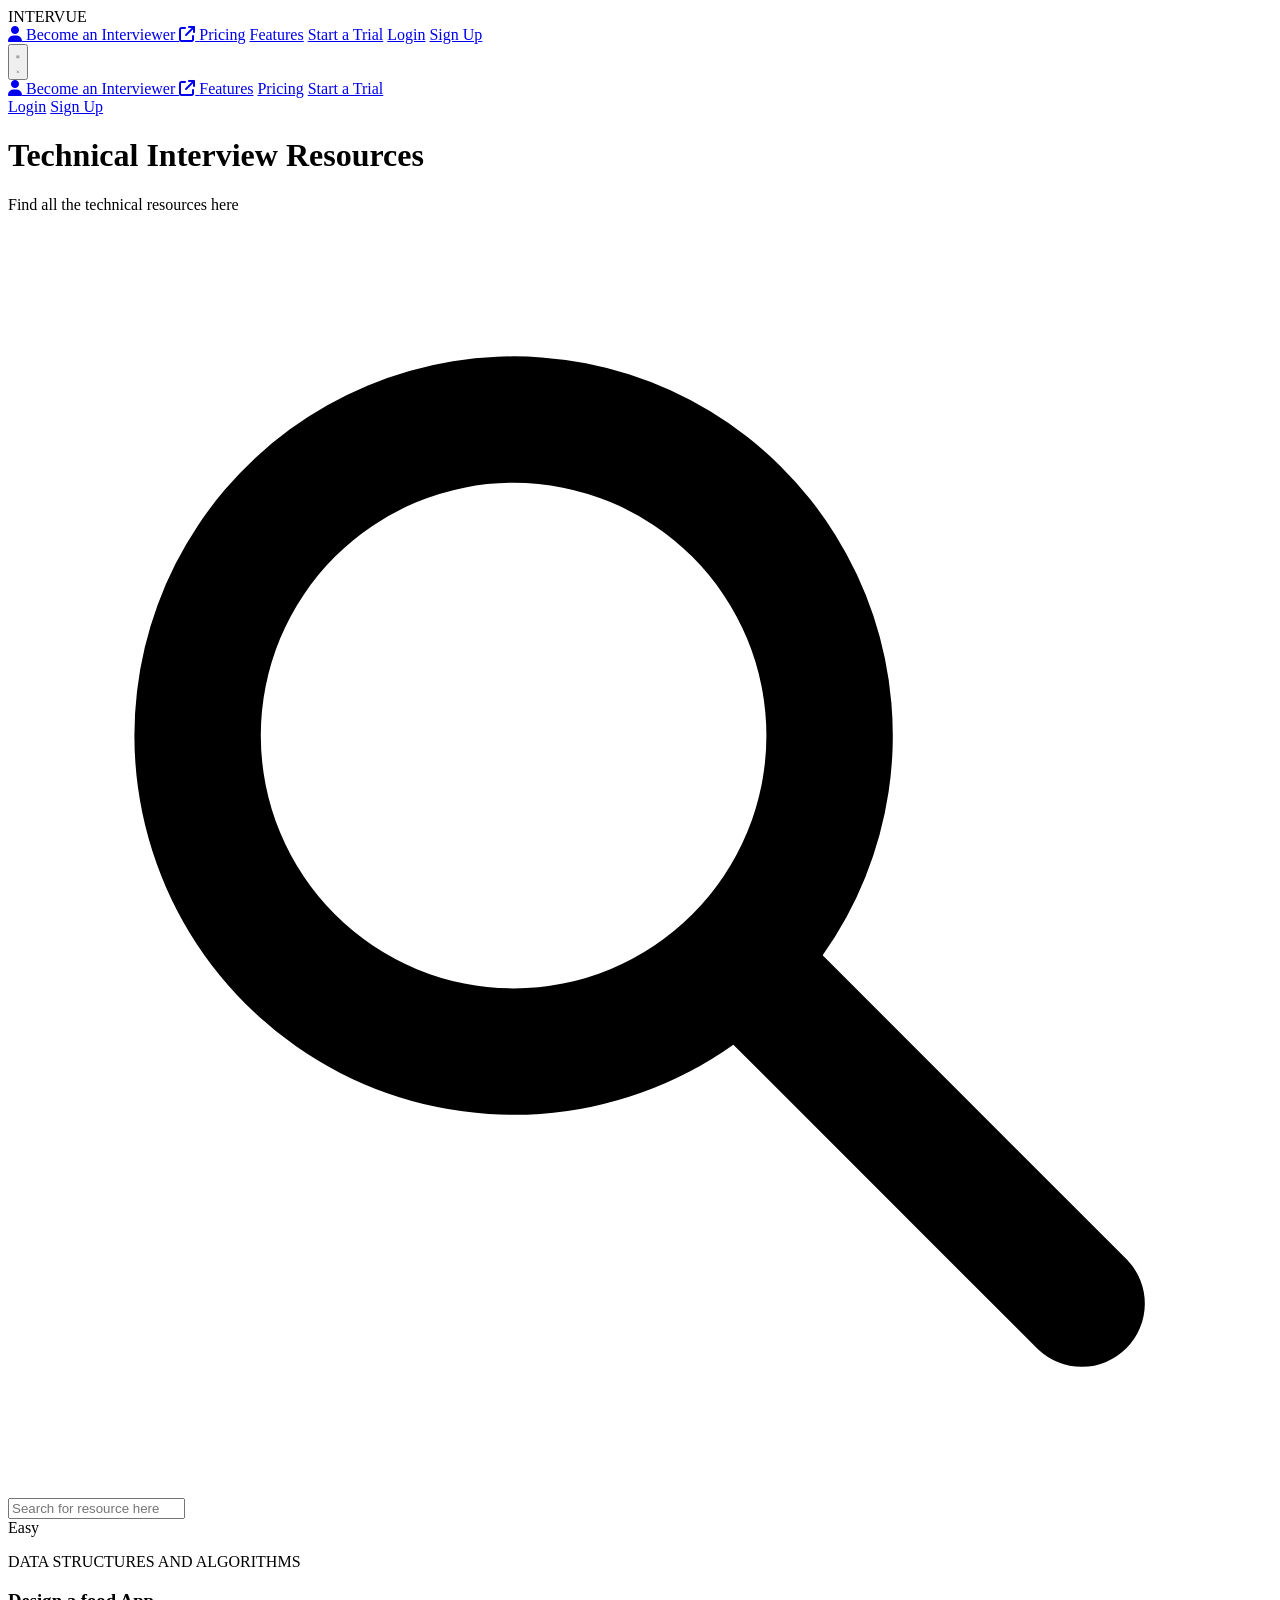
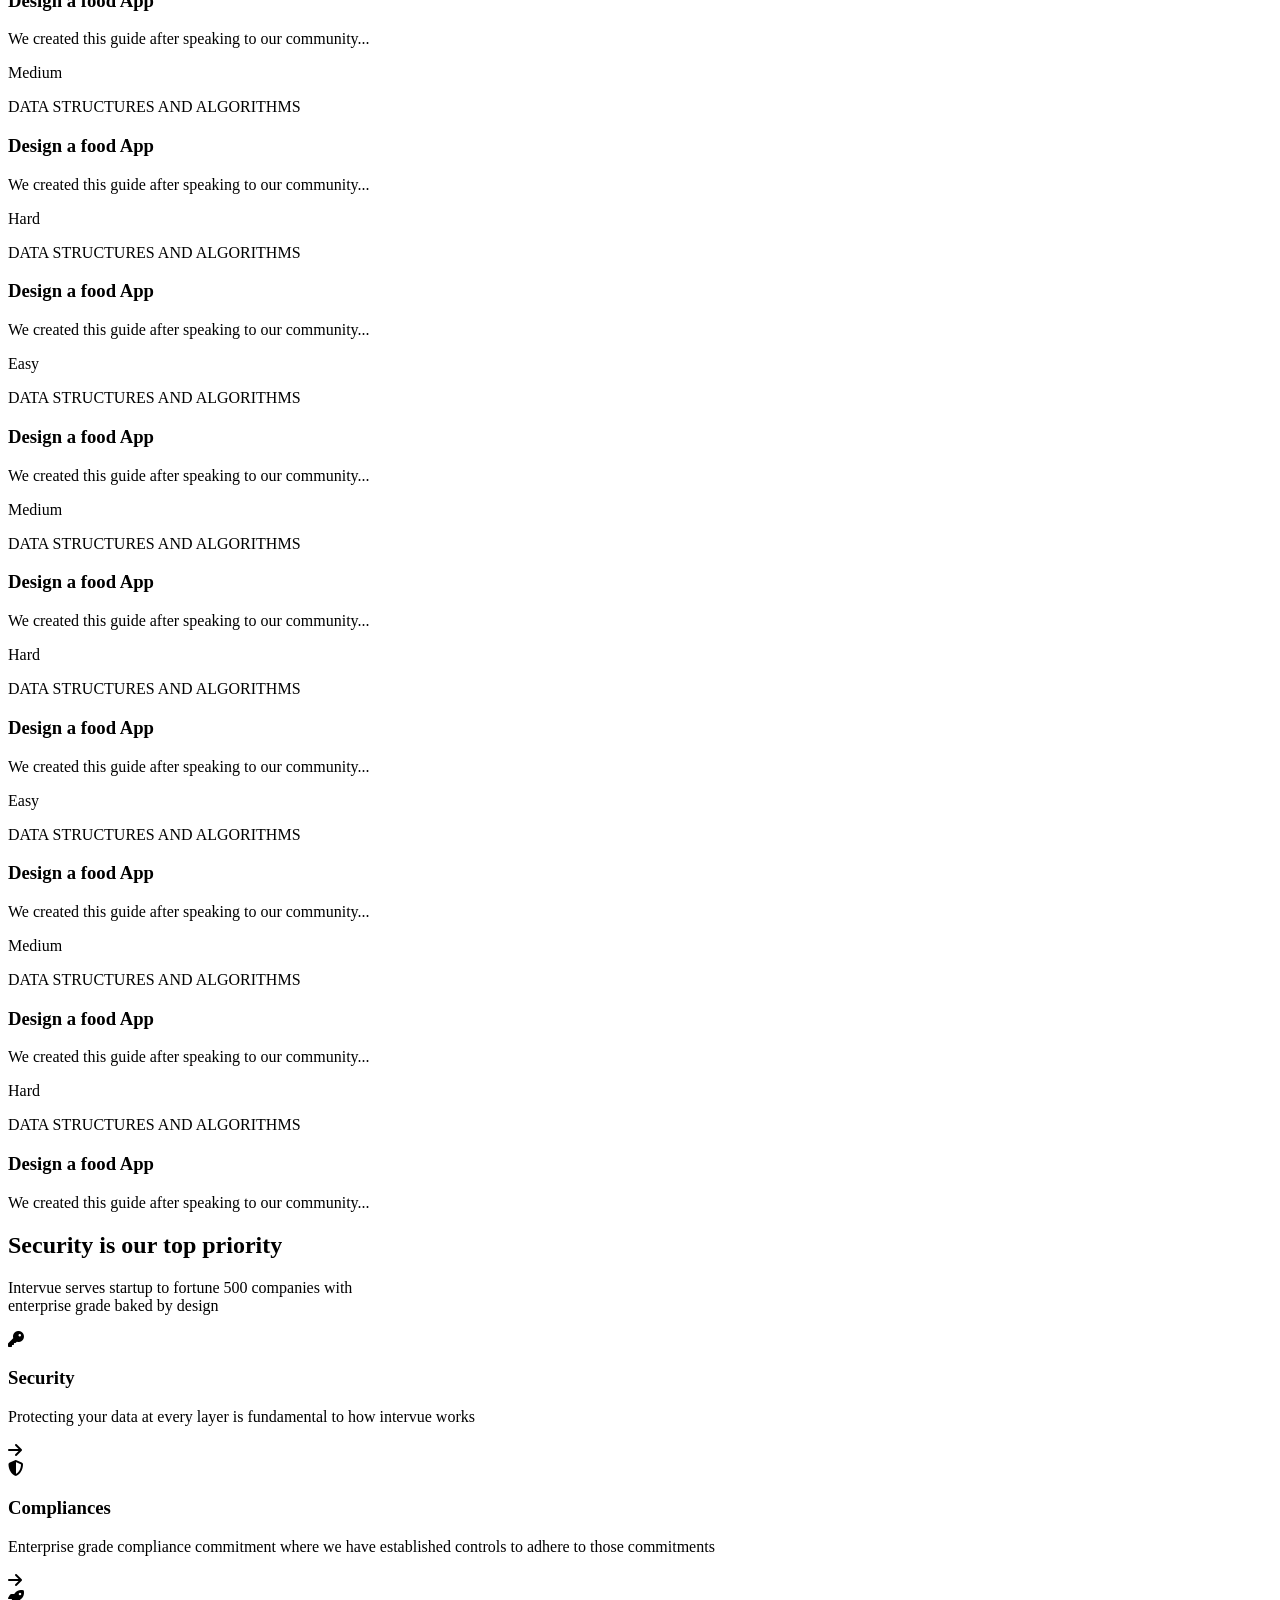
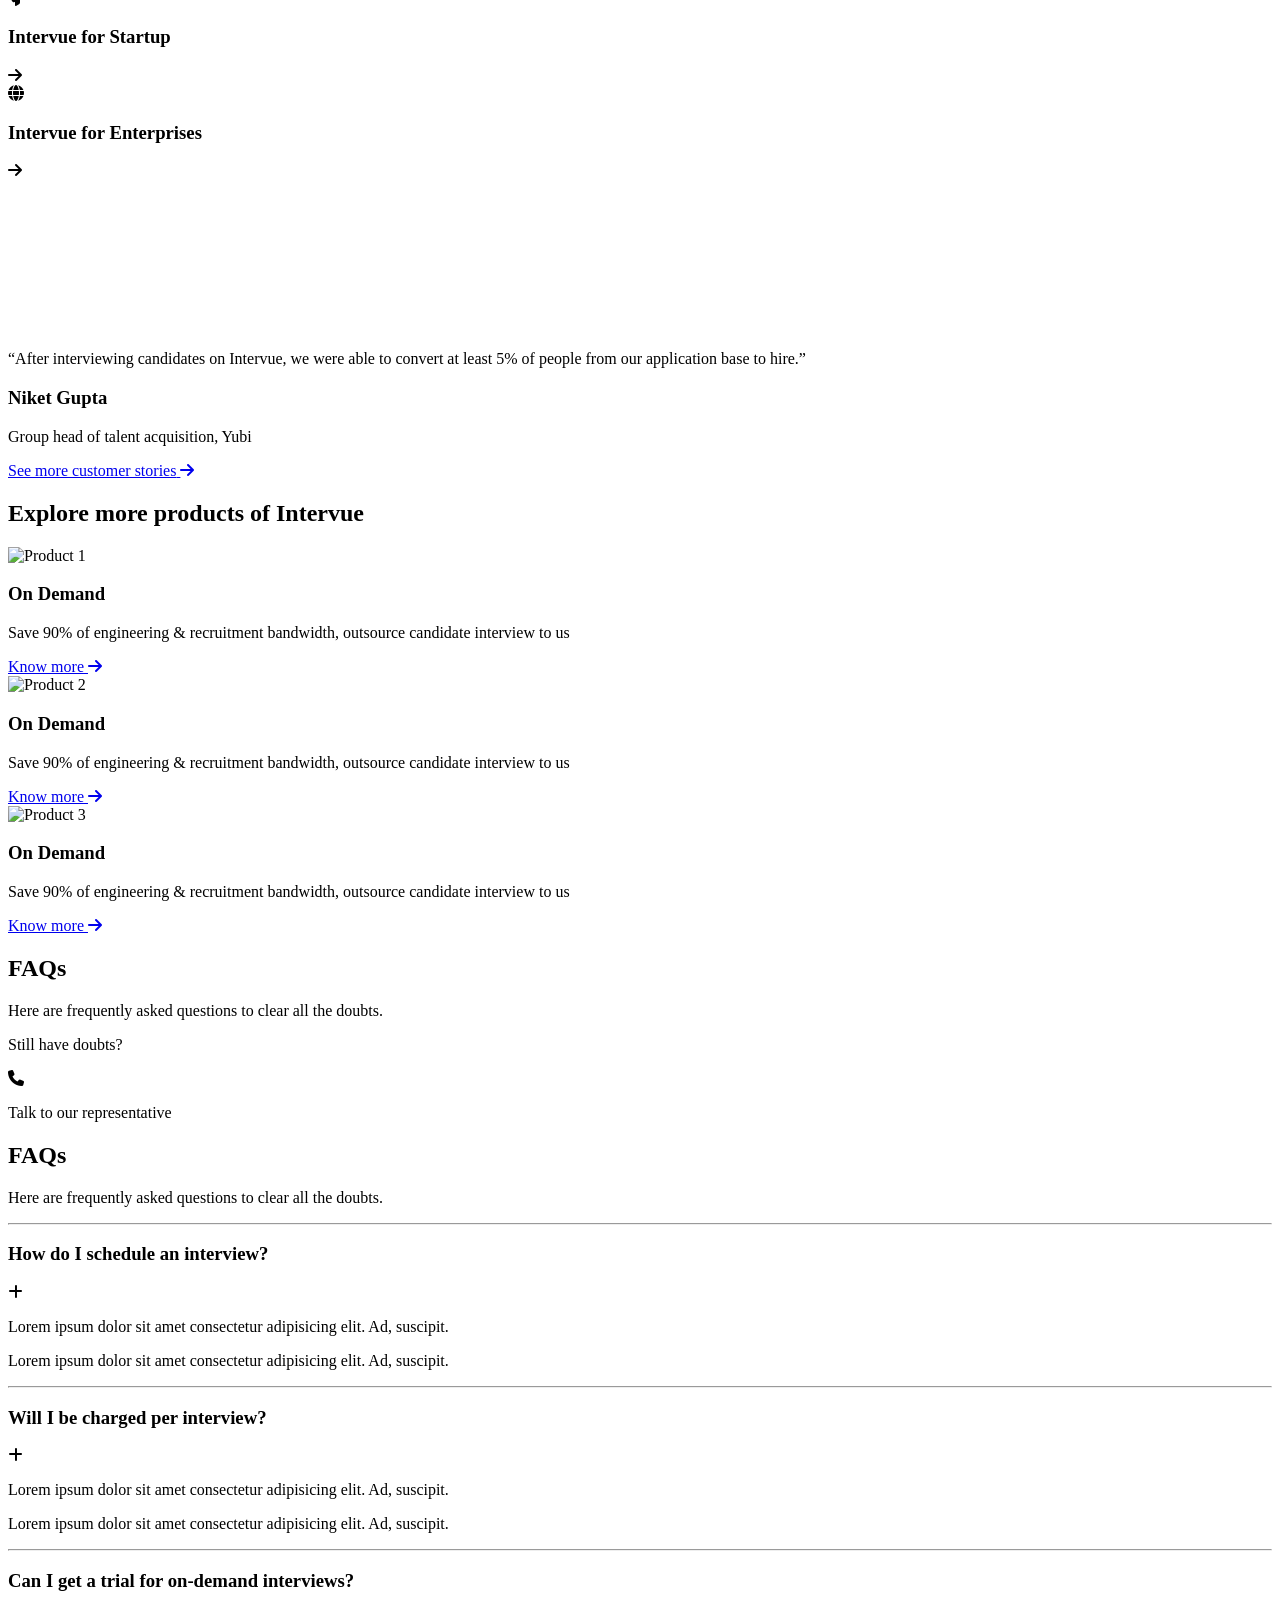
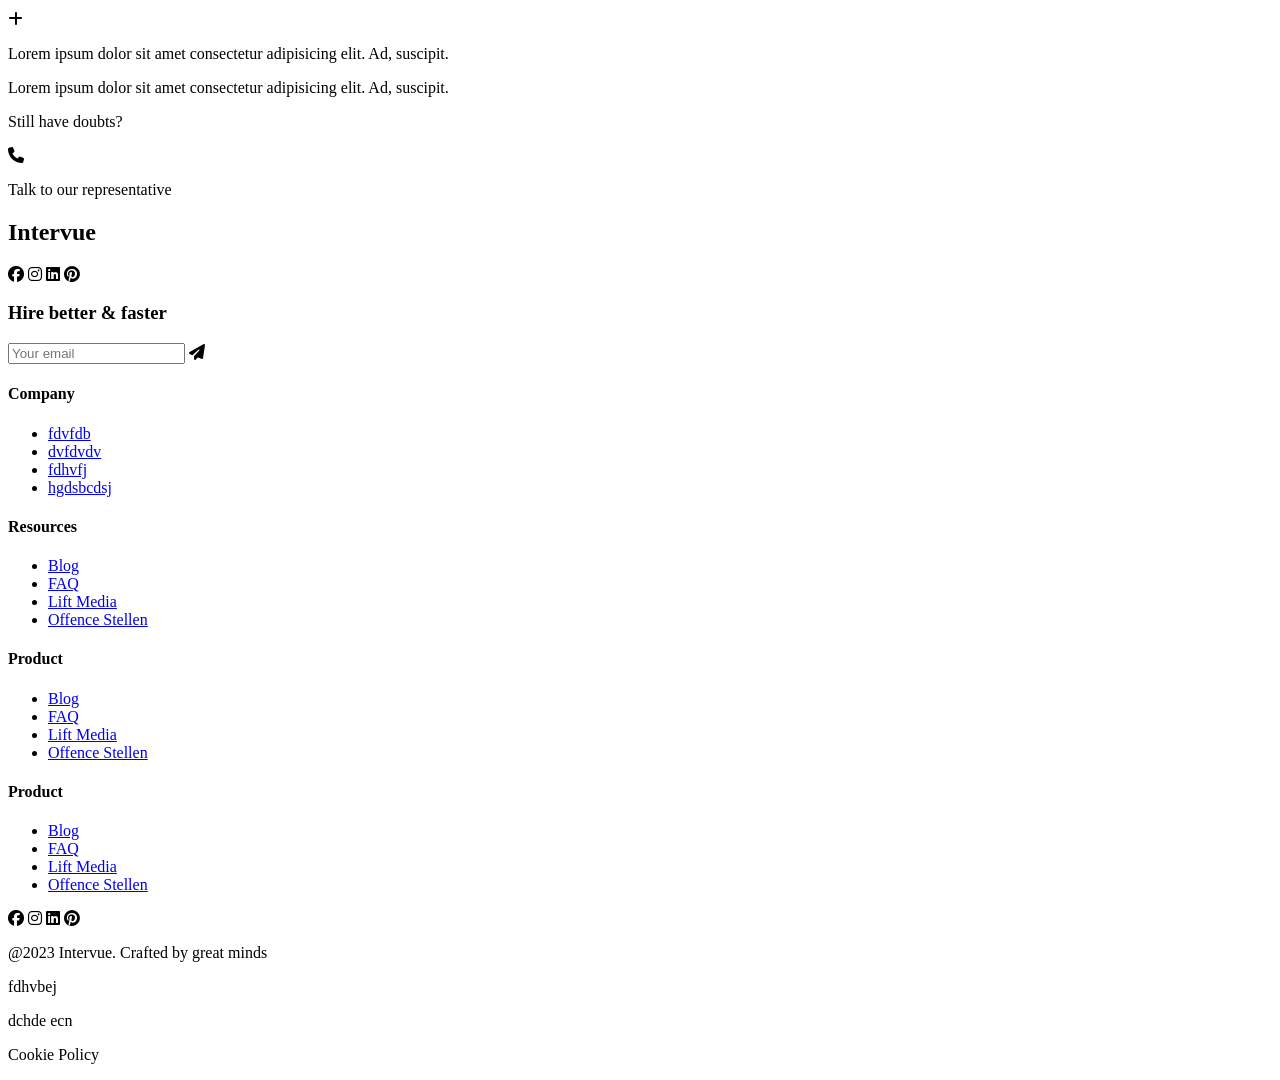
==== index.html @ f88f5901 "file name changed" ====
<!DOCTYPE html>
<html lang="en">
<head>
    <meta charset="UTF-8">
    <meta name="viewport" content="width=device-width, initial-scale=1.0">
    <title>Intervue</title>
    <!--Tailwind css configuration-->
    <link href="https://fonts.googleapis.com/css2?family=Sora:wght@300;400;500;600;700&display=swap" rel="stylesheet">
    <script src="https://cdn.tailwindcss.com"></script> 
    <script>
        tailwind.config = {
            theme: {
                extend: {
                    fontFamily: {
                        sora: ['Sora', 'sans-serif'],
                    },
                    colors: {
                        'badge-blue': '#3b82f6',
                        'badge-orange': '#f97316',
                        'badge-green': '#10b981',
                    },
                }
            }
        }
    </script>

    <!-- Font Awesome icons -->
    <link rel="stylesheet" href="https://cdnjs.cloudflare.com/ajax/libs/font-awesome/6.4.0/css/all.min.css">

    <!--External css-->
    <link rel="stylesheet" href="landingPage.css">

</head>
<body class="font-sora">
    <!--            Navbar                        -->
    <nav class="bg-white shadow-md">
        <div class="max-w-7xl mx-auto px-4 sm:px-6 lg:px-8">
            <div class="flex justify-between h-16">
                
                <div class="flex items-center">
                    <!-- Logo -->
                    <div class="flex-shrink-0 flex items-center font-medium">
                        INTERVUE
                    </div>
                    
                </div>
                
                <!-- buttons - Desktop -->
                <div class="hidden md:flex items-center space-x-4">
                        <a href="#" class="text-gray-900 inline-flex items-center px-1 pt-1 text-sm font-medium">
                            <i class="fas fa-user mr-2"></i> Become an Interviewer 
                            <i class="fas fa-arrow-up-right-from-square ml-2 text-xs"></i>
                        </a>
                        <a href="#" class="text-gray-500 hover:text-gray-900 px-1 pt-1 text-sm font-medium">Pricing</a>
                        <a href="#" class="text-gray-500 hover:text-gray-900 px-1 pt-1 text-sm font-medium">Features</a>
                        <a href="#" class="text-gray-500 hover:text-gray-900 px-1 pt-1 text-sm font-medium">Start a Trial</a>

                    <a href="#" class="btn-login border border-black text-black px-4 py-2  text-sm font-medium transition duration-300">Login</a>
                    <a href="#" class="btn-signup border border-black text-black px-4 py-2  text-sm font-medium transition duration-300">Sign Up</a>
                </div>
                
                <!-- Mobile menu button -->
                <div class="md:hidden flex items-center">
                    <button type="button" class="inline-flex items-center justify-center p-2 rounded-md text-gray-400 hover:text-gray-500 hover:bg-gray-100 focus:outline-none" aria-controls="mobile-menu" aria-expanded="false" id="mobile-menu-button">
                        <span class="sr-only">Open main menu</span>
                        <!-- Hamburger icon -->
                        <svg class="block h-6 w-6" xmlns="http://www.w3.org/2000/svg" fill="none" viewBox="0 0 24 24" stroke="currentColor" aria-hidden="true">
                            <path stroke-linecap="round" stroke-linejoin="round" stroke-width="2" d="M4 6h16M4 12h16M4 18h16" />
                        </svg>
                        <!-- Close icon -->
                        <svg class="hidden h-6 w-6" xmlns="http://www.w3.org/2000/svg" fill="none" viewBox="0 0 24 24" stroke="currentColor" aria-hidden="true">
                            <path stroke-linecap="round" stroke-linejoin="round" stroke-width="2" d="M6 18L18 6M6 6l12 12" />
                        </svg>
                    </button>
                </div>
            </div>
        </div>
        
        <!-- Mobile Menu -->
        <div class="hidden md:hidden" id="mobile-menu">
            <div class="pt-2 pb-3 space-y-1">
                <a href="#" class="text-gray-900 hover:bg-gray-50 block px-3 py-2 text-base font-medium">
                    <i class="fas fa-user mr-2"></i> Become an Interviewer 
                    <i class="fas fa-arrow-up-right-from-square ml-2 text-xs"></i>
                </a>
                <a href="#" class="text-gray-500 hover:text-gray-900 hover:bg-gray-50 block px-3 py-2 text-base font-medium">Features</a>
                <a href="#" class="text-gray-500 hover:text-gray-900 hover:bg-gray-50 block px-3 py-2 text-base font-medium">Pricing</a>
                <a href="#" class="text-gray-500 hover:text-gray-900 hover:bg-gray-50 block px-3 py-2 text-base font-medium">Start a Trial</a>
            </div>
            <div class="border-t border-gray-200 pt-4 pb-3">
                <div class="space-y-1 px-2">
                    <a href="#" class="btn-login block border border-black text-black px-4 py-2 rounded-md text-base font-medium text-center transition duration-300">Login</a>
                    <a href="#" class="btn-signup block border border-black text-black px-4 py-2 rounded-md text-base font-medium text-center transition duration-300 mt-2">Sign Up</a>
                </div>
            </div>
        </div>
    </nav>



    <!--                 Search bar              -->
    <div class="max-w-3xl mx-auto text-center pt-24 px-4 sm:px-6 lg:px-8">
  <!-- Heading -->
  <h1 class="text-3xl  text-gray-900 mb-2">Technical Interview Resources</h1>
  
  <!-- Subtext -->
  <p class="text-lg text-gray-600 mb-8">Find all the technical resources here</p>
  
  <!-- Search Bar -->
  <div class="relative max-w-md mx-auto">
    <div class="absolute inset-y-0 left-0 pl-3 flex items-center pointer-events-none">
      <!-- Search Icon -->
      <svg class="h-5 w-5 text-gray-400" xmlns="http://www.w3.org/2000/svg" viewBox="0 0 20 20" fill="currentColor">
        <path fill-rule="evenodd" d="M8 4a4 4 0 100 8 4 4 0 000-8zM2 8a6 6 0 1110.89 3.476l4.817 4.817a1 1 0 01-1.414 1.414l-4.816-4.816A6 6 0 012 8z" clip-rule="evenodd" />
      </svg>
    </div>
    <!-- Input Field -->
    <input 
      type="text" 
      placeholder="Search for resource here" 
      class="block w-full pl-10 pr-3 py-3  bg-gray-100 border-gray-300 rounded-full text-gray-900 placeholder-gray-500 focus:outline-none focus:ring-2 focus:ring-blue-500 focus:border-blue-500 sm:text-sm"
    >
  </div>
</div>



    <!--                card                     -->
    <div class="container mx-auto px-4 py-12">
  <div class="grid grid-cols-1 md:grid-cols-2 lg:grid-cols-3 gap-6">

    <!-- Easy Card (hidden on mobile) -->
    <div class="hidden md:block border border-gray-200 rounded-lg overflow-hidden shadow-sm hover:shadow-md transition-shadow">
      <div class="p-4 flex items-center gap-3">
        <span class="inline-block px-2 py-1 text-xs font-semibold text-white rounded bg-badge-blue">Easy</span>
        <p class="text-sm font-medium text-gray-700">DATA STRUCTURES AND ALGORITHMS</p>
      </div>
      <div class="p-6">
        <h3 class="text-lg font-bold mb-2">Design a food App</h3>
        <p class="text-gray-600">We created this guide after speaking to our community...</p>
      </div>
    </div>

    <!-- Medium Card -->
    <div class="border border-gray-200 rounded-lg overflow-hidden shadow-sm hover:shadow-md transition-shadow">
      <div class="p-4 flex items-center gap-3">
        <span class="inline-block px-2 py-1 text-xs font-semibold text-white rounded bg-badge-orange">Medium</span>
        <p class="text-sm font-medium text-gray-700">DATA STRUCTURES AND ALGORITHMS</p>
      </div>
      <div class="p-6">
        <h3 class="text-lg font-bold mb-2">Design a food App</h3>
        <p class="text-gray-600">We created this guide after speaking to our community...</p>
      </div>
    </div>

    <!-- Hard Card (hidden on mobile) -->
    <div class="hidden md:block border border-gray-200 rounded-lg overflow-hidden shadow-sm hover:shadow-md transition-shadow">
      <div class="p-4 flex items-center gap-3">
        <span class="inline-block px-2 py-1 text-xs font-semibold text-white rounded bg-badge-green">Hard</span>
        <p class="text-sm font-medium text-gray-700">DATA STRUCTURES AND ALGORITHMS</p>
      </div>
      <div class="p-6">
        <h3 class="text-lg font-bold mb-2">Design a food App</h3>
        <p class="text-gray-600">We created this guide after speaking to our community...</p>
      </div>
    </div>

    <!-- Easy Card (hidden on mobile) -->
    <div class="hidden md:block border border-gray-200 rounded-lg overflow-hidden shadow-sm hover:shadow-md transition-shadow">
      <div class="p-4 flex items-center gap-3">
        <span class="inline-block px-2 py-1 text-xs font-semibold text-white rounded bg-badge-blue">Easy</span>
        <p class="text-sm font-medium text-gray-700">DATA STRUCTURES AND ALGORITHMS</p>
      </div>
      <div class="p-6">
        <h3 class="text-lg font-bold mb-2">Design a food App</h3>
        <p class="text-gray-600">We created this guide after speaking to our community...</p>
      </div>
    </div>

    <!-- Medium Card -->
    <div class="border border-gray-200 rounded-lg overflow-hidden shadow-sm hover:shadow-md transition-shadow">
      <div class="p-4 flex items-center gap-3">
        <span class="inline-block px-2 py-1 text-xs font-semibold text-white rounded bg-badge-orange">Medium</span>
        <p class="text-sm font-medium text-gray-700">DATA STRUCTURES AND ALGORITHMS</p>
      </div>
      <div class="p-6">
        <h3 class="text-lg font-bold mb-2">Design a food App</h3>
        <p class="text-gray-600">We created this guide after speaking to our community...</p>
      </div>
    </div>

    <!-- Hard Card (hidden on mobile) -->
    <div class="hidden md:block border border-gray-200 rounded-lg overflow-hidden shadow-sm hover:shadow-md transition-shadow">
      <div class="p-4 flex items-center gap-3">
        <span class="inline-block px-2 py-1 text-xs font-semibold text-white rounded bg-badge-green">Hard</span>
        <p class="text-sm font-medium text-gray-700">DATA STRUCTURES AND ALGORITHMS</p>
      </div>
      <div class="p-6">
        <h3 class="text-lg font-bold mb-2">Design a food App</h3>
        <p class="text-gray-600">We created this guide after speaking to our community...</p>
      </div>
    </div>

    <!-- Easy Card (hidden on mobile) -->
    <div class="hidden md:block border border-gray-200 rounded-lg overflow-hidden shadow-sm hover:shadow-md transition-shadow">
      <div class="p-4 flex items-center gap-3">
        <span class="inline-block px-2 py-1 text-xs font-semibold text-white rounded bg-badge-blue">Easy</span>
        <p class="text-sm font-medium text-gray-700">DATA STRUCTURES AND ALGORITHMS</p>
      </div>
      <div class="p-6">
        <h3 class="text-lg font-bold mb-2">Design a food App</h3>
        <p class="text-gray-600">We created this guide after speaking to our community...</p>
      </div>
    </div>

    <!-- Medium Card -->
    <div class="border border-gray-200 rounded-lg overflow-hidden shadow-sm hover:shadow-md transition-shadow">
      <div class="p-4 flex items-center gap-3">
        <span class="inline-block px-2 py-1 text-xs font-semibold text-white rounded bg-badge-orange">Medium</span>
        <p class="text-sm font-medium text-gray-700">DATA STRUCTURES AND ALGORITHMS</p>
      </div>
      <div class="p-6">
        <h3 class="text-lg font-bold mb-2">Design a food App</h3>
        <p class="text-gray-600">We created this guide after speaking to our community...</p>
      </div>
    </div>

    <!-- Hard Card (hidden on mobile) -->
    <div class="hidden md:block border border-gray-200 rounded-lg overflow-hidden shadow-sm hover:shadow-md transition-shadow">
      <div class="p-4 flex items-center gap-3">
        <span class="inline-block px-2 py-1 text-xs font-semibold text-white rounded bg-badge-green">Hard</span>
        <p class="text-sm font-medium text-gray-700">DATA STRUCTURES AND ALGORITHMS</p>
      </div>
      <div class="p-6">
        <h3 class="text-lg font-bold mb-2">Design a food App</h3>
        <p class="text-gray-600">We created this guide after speaking to our community...</p>
      </div>
    </div>

  </div>
    </div>



    <!--           Security Section              -->
    <div class="bg-gray-100 mt-20 py-20 px-6 sm:px-8 lg:px-20 font-sora">
    <div class="max-w-7xl mx-auto text-center md:text-left">

        <h2 class="text-xl text-gray-800 mb-2">Security is our top priority</h2>

        <p class="text-gray-600 mb-10">
        Intervue serves startup to fortune 500 companies with<br>
        enterprise grade baked by design
        </p>

        <div class="md:flex md:space-x-8 max-w-5xl">

        <!-- Card 1 -->
        <div class="bg-white p-6 rounded-lg shadow relative text-left flex-1 mb-8 md:mb-0">
            <div class="text-black text-3xl mb-4">
            <i class="fas fa-key"></i>
            </div>
            <h3 class="text-lg text-gray-900 mb-2">Security</h3>
            <p class="text-gray-600 mb-12">
            Protecting your data at every layer is fundamental to how intervue works
            </p>
            <div class="absolute bottom-6 right-6 text-black text-xl">
            <i class="fas fa-arrow-right"></i>
            </div>
        </div>

        <!-- Card 2-->
        <div class="bg-white p-6 rounded-lg shadow relative text-left flex-1 mb-8 md:mb-0">
            <div class="text-black text-3xl mb-4">
            <i class="fas fa-shield-alt"></i>
            </div>
            <h3 class="text-lg text-gray-900 mb-2">Compliances</h3>
            <p class="text-gray-600 mb-12">
            Enterprise grade compliance commitment where we have established controls to adhere to those commitments
            </p>
            <div class="absolute bottom-6 right-6 text-black text-xl">
            <i class="fas fa-arrow-right"></i>
            </div>
        </div>

        <!-- Card 3 -->
        <div class="flex flex-col space-y-6 flex-1">

            <!-- Subcard 3.1 -->
            <div class="bg-white p-4 rounded-lg shadow flex flex-col items-start justify-between relative">
            <div class="text-black text-2xl mb-3">
                <i class="fas fa-rocket"></i>
            </div>
            <h3 class="text-lg text-gray-900 mb-8">Intervue for Startup</h3>
            <div class="absolute bottom-4 right-4 text-black text-xl">
                <i class="fas fa-arrow-right"></i>
            </div>
            </div>

            <!-- Subcard 3.2 -->
            <div class="bg-white p-4 rounded-lg shadow flex flex-col items-start justify-between relative">
            <div class="text-black text-2xl mb-3">
                <i class="fas fa-globe"></i>
            </div>
            <h3 class="text-lg text-gray-900 mb-8">Intervue for Enterprises</h3>
            <div class="absolute bottom-4 right-4 text-black text-xl">
                <i class="fas fa-arrow-right"></i>
            </div>
            </div>

        </div>
        </div>

    </div>
    </div>




    <!--            customer review                   -->
    <div class="bg-gray-100 py-16 px-6 sm:px-8 lg:px-20 font-sora">
        <div class="max-w-7xl mx-auto flex flex-col md:flex-row items-center gap-10">
            
            <!-- Video Div -->
            <div class="bg-gray-300 rounded-r-full overflow-hidden w-full md:w-1/2 h-64 flex items-center justify-center">
            <!-- Replace with actual video element or thumbnail if needed -->
            <video class="w-full h-full object-cover" autoplay>
                <source src="your-video.mp4" type="video/mp4">
                Your browser does not support the video tag.
            </video>
            </div>

            <!-- Text Content -->
            <div class="w-full md:w-1/2 space-y-4 text-left">
            <p class="text-gray-700 text-lg">
                “After interviewing candidates on Intervue, we were able to convert at least 5% of people from our application base to hire.”
            </p>
            <h3 class="text-xl font-semibold text-gray-900">Niket Gupta</h3>
            <p class="text-gray-600">Group head of talent acquisition, Yubi</p>
            <a href="#" class="text-blue-400 font-medium flex items-center space-x-2 hover:underline">
                <span>See more customer stories</span>
                <i class="fas fa-arrow-right text-sm"></i>
            </a>
            </div>
            
        </div>
    </div>




    <!--            know more about                  -->
    <div class="rounded-lg py-12 px-6 sm:px-8 lg:px-20 font-sora max-w-7xl mx-auto mt-16">
        <h2 class="text-2xl text-center font-semibold text-gray-800 mb-10">
            Explore more products of Intervue
        </h2>

        <div class="grid grid-cols-1 md:grid-cols-3 gap-8">

            <div class="p-6 rounded-lg border hover:shadow-[6px_6px_12px_rgba(0,0,0,0.1)] transition-shadow duration-300">
            <img src="your-image1.jpg" alt="Product 1" class="rounded-md mb-4 w-full h-40 object-cover" />
            <h3 class="text-lg font-semibold text-gray-900 mb-2">On Demand</h3>
            <p class="text-gray-600 mb-6">
                Save 90% of engineering & recruitment bandwidth, outsource candidate interview to us
            </p>
            <a href="#" class="text-blue-400 flex items-center space-x-2 hover:underline">
                <span>Know more</span>
                <i class="fas fa-arrow-right text-sm"></i>
            </a>
            </div>

            <div class="p-6 rounded-lg border hover:shadow-[6px_6px_12px_rgba(0,0,0,0.1)] transition-shadow duration-300">
            <img src="your-image2.jpg" alt="Product 2" class="rounded-md mb-4 w-full h-40 object-cover" />
            <h3 class="text-lg font-semibold text-gray-900 mb-2">On Demand</h3>
            <p class="text-gray-600 mb-6">
                Save 90% of engineering & recruitment bandwidth, outsource candidate interview to us
            </p>
            <a href="#" class="text-blue-400 flex items-center space-x-2 hover:underline">
                <span>Know more</span>
                <i class="fas fa-arrow-right text-sm"></i>
            </a>
            </div>

            <div class="p-6 rounded-lg border hover:shadow-[6px_6px_12px_rgba(0,0,0,0.1)] transition-shadow duration-300">
            <img src="your-image3.jpg" alt="Product 3" class="rounded-md mb-4 w-full h-40 object-cover" />
            <h3 class="text-lg font-semibold text-gray-900 mb-2">On Demand</h3>
            <p class="text-gray-600 mb-6">
                Save 90% of engineering & recruitment bandwidth, outsource candidate interview to us
            </p>
            <a href="#" class="text-blue-400 flex items-center space-x-2 hover:underline">
                <span>Know more</span>
                <i class="fas fa-arrow-right text-sm"></i>
            </a>
            </div>

        </div>
    </div>



    <!-- FAQs-->
    <!-- FAQ Section -->
<div class="bg-[#F5E7E7] max-w-7xl mx-auto px-6 sm:px-8 lg:px-20 py-16 font-sora">
  <div class="grid grid-cols-1 md:grid-cols-2 gap-12">

    <!-- Left Section for Desktop -->
    <div class="hidden md:block">
      <h2 class="text-2xl font-semibold text-gray-800 mb-4">FAQs</h2>
      <p class="text-gray-600 mb-6">
        Here are frequently asked questions to clear all the doubts.
      </p>
      <p class="text-gray-700 mb-4">Still have doubts?</p>
      <div class="flex items-center space-x-3 text-blue-400">
        <i class="fas fa-phone text-lg"></i>
        <p class="text-sm">Talk to our representative</p>
      </div>
    </div>

    <!-- Right Section (Questions) -->
    <div class="space-y-6">

      <!-- Mobile Heading and Description -->
      <div class="md:hidden">
        <h2 class="text-2xl font-semibold text-gray-800 mb-4">FAQs</h2>
        <p class="text-gray-600 mb-6">
          Here are frequently asked questions to clear all the doubts.
        </p>
      </div>

      <hr class="border-black border-1">

      <!-- Question 1 -->
      <div>
        <div class="flex justify-between items-center text-left md:cursor-pointer" onclick="toggleFAQ(0)">
          <h3 class="text-md font-medium text-gray-800">How do I schedule an interview?</h3>
          <i class="fas fa-plus faq-toggle-icon text-gray-700 hidden md:inline-block"></i>
        </div>
        <p class="mt-2 text-gray-700 faq-answer hidden">Lorem ipsum dolor sit amet consectetur adipisicing elit. Ad, suscipit.</p>
        <p class="mt-2 text-gray-700 block md:hidden">Lorem ipsum dolor sit amet consectetur adipisicing elit. Ad, suscipit.</p>
      </div>

      <hr class="border-black border-1">

      <!-- Question 2 -->
      <div>
        <div class="flex justify-between items-center text-left md:cursor-pointer" onclick="toggleFAQ(1)">
          <h3 class="text-md font-medium text-gray-800">Will I be charged per interview?</h3>
          <i class="fas fa-plus faq-toggle-icon text-gray-700 hidden md:inline-block"></i>
        </div>
        <p class="mt-2 text-gray-700 faq-answer hidden">Lorem ipsum dolor sit amet consectetur adipisicing elit. Ad, suscipit.</p>
        <p class="mt-2 text-gray-700 block md:hidden">Lorem ipsum dolor sit amet consectetur adipisicing elit. Ad, suscipit.</p>
      </div>

      <hr class="border-black border-1">

      <!-- Question 3 -->
      <div>
        <div class="flex justify-between items-center text-left md:cursor-pointer" onclick="toggleFAQ(2)">
          <h3 class="text-md font-medium text-gray-800">Can I get a trial for on-demand interviews?</h3>
          <i class="fas fa-plus faq-toggle-icon text-gray-700 hidden md:inline-block"></i>
        </div>
        <p class="mt-2 text-gray-700 faq-answer hidden">Lorem ipsum dolor sit amet consectetur adipisicing elit. Ad, suscipit.</p>
        <p class="mt-2 text-gray-700 block md:hidden">Lorem ipsum dolor sit amet consectetur adipisicing elit. Ad, suscipit.</p>
      </div>

      <!-- Mobile "Still have doubts?" section (only visible in mobile) -->
      <div class="block md:hidden pt-6">
        <p class="text-gray-700 mb-4">Still have doubts?</p>
        <div class="flex items-center space-x-3 text-blue-400">
          <i class="fas fa-phone text-lg"></i>
          <p class="text-sm">Talk to our representative</p>
        </div>
      </div>

    </div>
  </div>
</div>


    <!--               Footer               -->
    <div class="bg-[#27282C] text-white py-10 px-6 sm:px-12 font-sora">
  <div class="max-w-7xl mx-auto grid grid-cols-1 md:grid-cols-4 gap-10">

    <div class="space-y-6 md:mr-10">
      <h2 class="text-2xl font-bold">Intervue</h2>

      <div class="hidden md:flex space-x-4 text-xl text-gray-300 pt-2">
        <i class="fab fa-facebook cursor-pointer hover:text-blue-500"></i>
        <i class="fab fa-instagram cursor-pointer hover:text-pink-500"></i>
        <i class="fab fa-linkedin cursor-pointer hover:text-blue-400"></i>
        <i class="fab fa-pinterest cursor-pointer hover:text-red-500"></i>
      </div>

      <h3 class="text-md text-yellow-400 font-semibold">Hire better & faster</h3>
      <div class="relative w-full max-w-xs">
        <input type="text" placeholder="Your email"
               class="w-full bg-transparent border-b border-gray-500 py-2 pl-2 pr-10 focus:outline-none text-white placeholder-gray-400" />
        <i class="fas fa-paper-plane absolute top-2 right-3 text-yellow-400 cursor-pointer"></i>
      </div>
    </div>

    <!-- Link Sections -->
    <div class="md:col-span-3">
      <div class="grid grid-cols-2 sm:grid-cols-2 md:grid-cols-4 gap-x-6 gap-y-10">
        <div>
          <h4 class="font-bold text-lg mb-2">Company</h4>
          <ul class="space-y-2 text-sm text-gray-300">
            <li><a href="#" class="hover:text-yellow-400">fdvfdb</a></li>
            <li><a href="#" class="hover:text-yellow-400">dvfdvdv</a></li>
            <li><a href="#" class="hover:text-yellow-400">fdhvfj</a></li>
            <li><a href="#" class="hover:text-yellow-400">hgdsbcdsj</a></li>
          </ul>
        </div>

        <!-- Resources -->
        <div>
          <h4 class="font-bold text-lg mb-2">Resources</h4>
          <ul class="space-y-2 text-sm text-gray-300">
            <li><a href="#" class="hover:text-yellow-400">Blog</a></li>
            <li><a href="#" class="hover:text-yellow-400">FAQ</a></li>
            <li><a href="#" class="hover:text-yellow-400">Lift Media</a></li>
            <li><a href="#" class="hover:text-yellow-400">Offence Stellen</a></li>
          </ul>
        </div>

        <!-- Product 1 -->
        <div>
          <h4 class="font-bold text-lg mb-2">Product</h4>
          <ul class="space-y-2 text-sm text-gray-300">
            <li><a href="#" class="hover:text-yellow-400">Blog</a></li>
            <li><a href="#" class="hover:text-yellow-400">FAQ</a></li>
            <li><a href="#" class="hover:text-yellow-400">Lift Media</a></li>
            <li><a href="#" class="hover:text-yellow-400">Offence Stellen</a></li>
          </ul>
        </div>

        <!-- Product 2 -->
        <div>
          <h4 class="font-bold text-lg mb-2">Product</h4>
          <ul class="space-y-2 text-sm text-gray-300">
            <li><a href="#" class="hover:text-yellow-400">Blog</a></li>
            <li><a href="#" class="hover:text-yellow-400">FAQ</a></li>
            <li><a href="#" class="hover:text-yellow-400">Lift Media</a></li>
            <li><a href="#" class="hover:text-yellow-400">Offence Stellen</a></li>
          </ul>
        </div>
      </div>
    </div>
  </div>

  <div class="flex md:hidden justify-center mt-10 space-x-6 text-xl text-gray-300">
    <i class="fab fa-facebook cursor-pointer hover:text-blue-500"></i>
    <i class="fab fa-instagram cursor-pointer hover:text-pink-500"></i>
    <i class="fab fa-linkedin cursor-pointer hover:text-blue-400"></i>
    <i class="fab fa-pinterest cursor-pointer hover:text-red-500"></i>
  </div>

  <!-- Bottom Row -->
  <div class="mt-10 pt-6 border-t border-gray-600 text-sm text-gray-400">
    <div class="max-w-7xl mx-auto flex flex-col md:flex-row justify-between items-center gap-3">
      <p>@2023 Intervue. Crafted by great minds</p>
      <div class="flex flex-wrap justify-center md:justify-end gap-x-6 gap-y-1">
        <p>fdhvbej</p>
        <p>dchde ecn</p>
        <p>Cookie Policy</p>
      </div>
    </div>
  </div>
</div>










    <!-- JavaScript for FAQs -->
    <script>
    function toggleFAQ(index) {
        const answers = document.querySelectorAll('.faq-answer');
        const icons = document.querySelectorAll('.faq-toggle-icon');

        answers[index].classList.toggle('hidden');
        icons[index].classList.toggle('fa-plus');
        icons[index].classList.toggle('fa-minus');
    }
    </script>


    <!-- JavaScript for mobile menu toggle -->
    <script>
        document.getElementById('mobile-menu-button').addEventListener('click', function() {
            const mobileMenu = document.getElementById('mobile-menu');
            const hamburgerIcon = this.querySelector('svg:first-child');
            const closeIcon = this.querySelector('svg:last-child');
            
            // Toggle menu visibility
            mobileMenu.classList.toggle('hidden');
            
            // Toggle icons
            hamburgerIcon.classList.toggle('hidden');
            closeIcon.classList.toggle('hidden');
        });
    </script>
</body>
</html>
---- landingPage.css ----
/* navbar */
.btn-login:hover {
    background-color: black;
    color: white;
}

.btn-signup:hover {
    background-color: black;
    color: white;
}
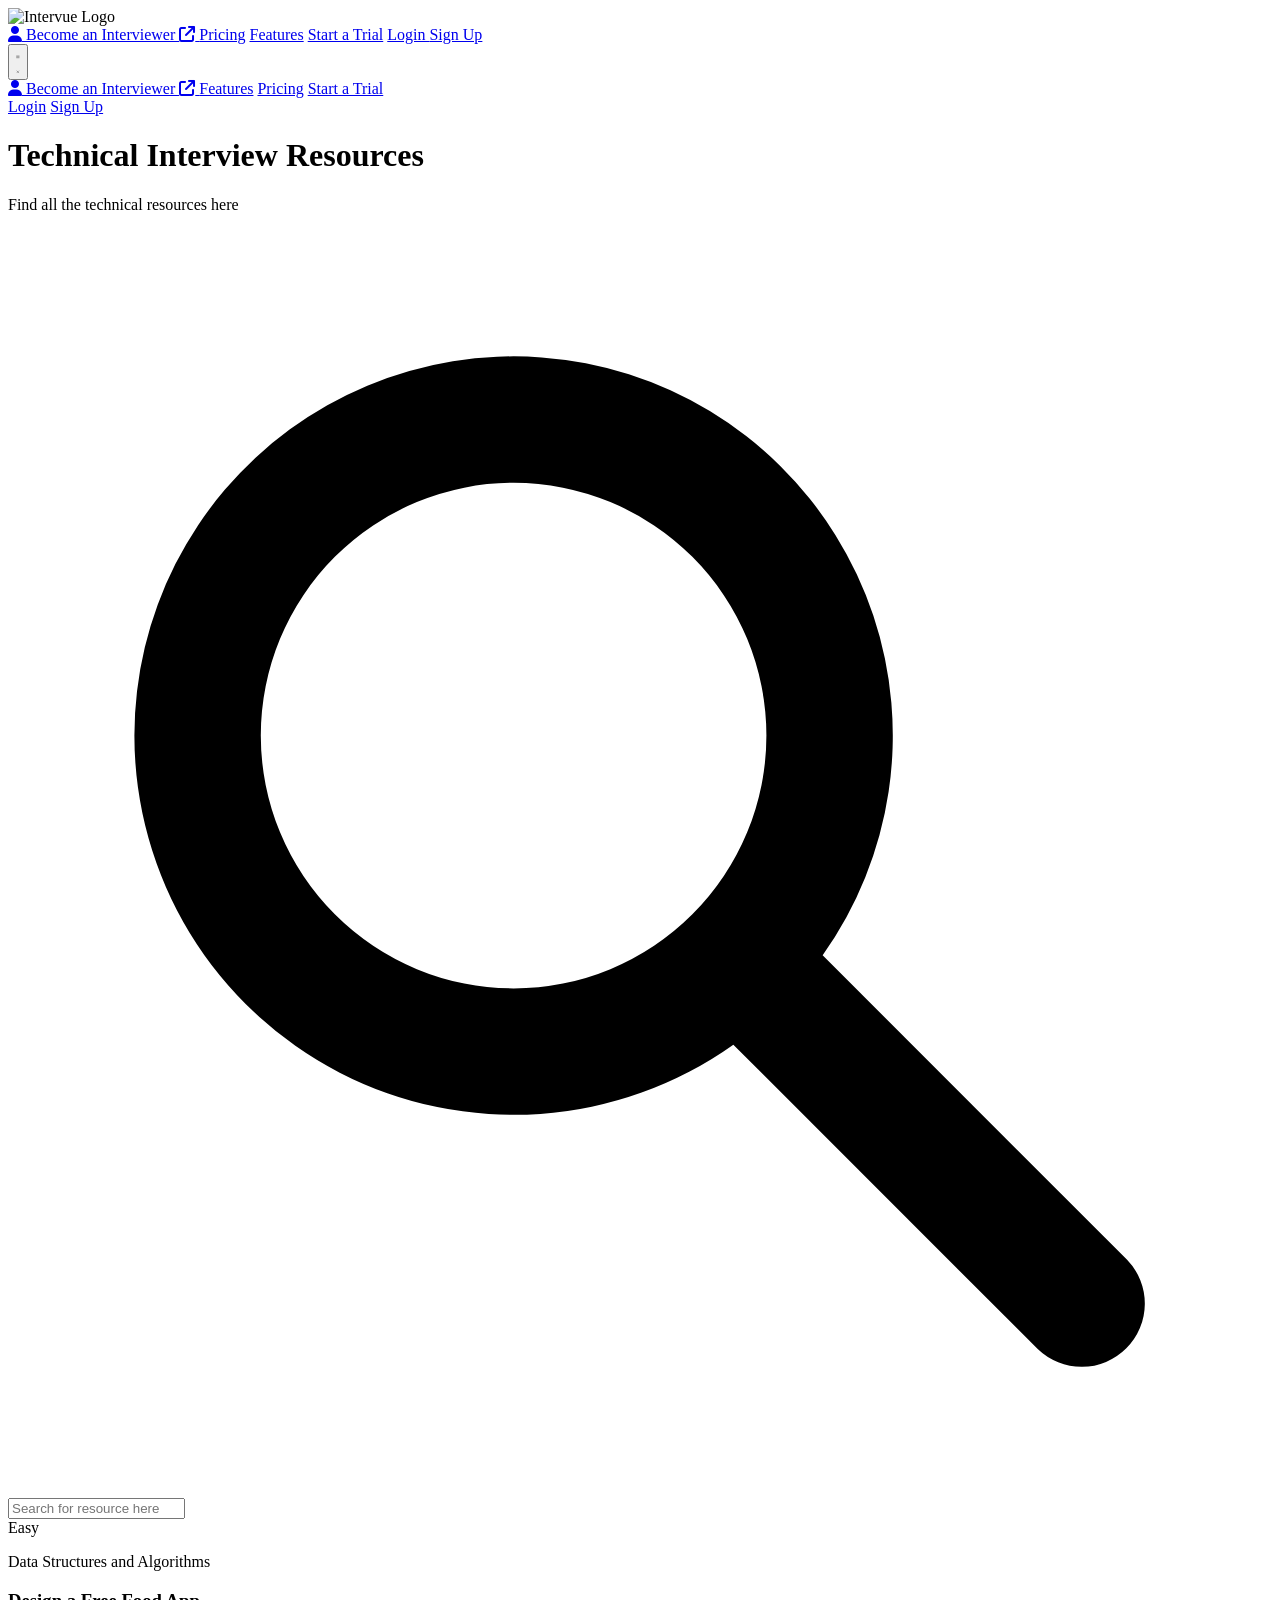
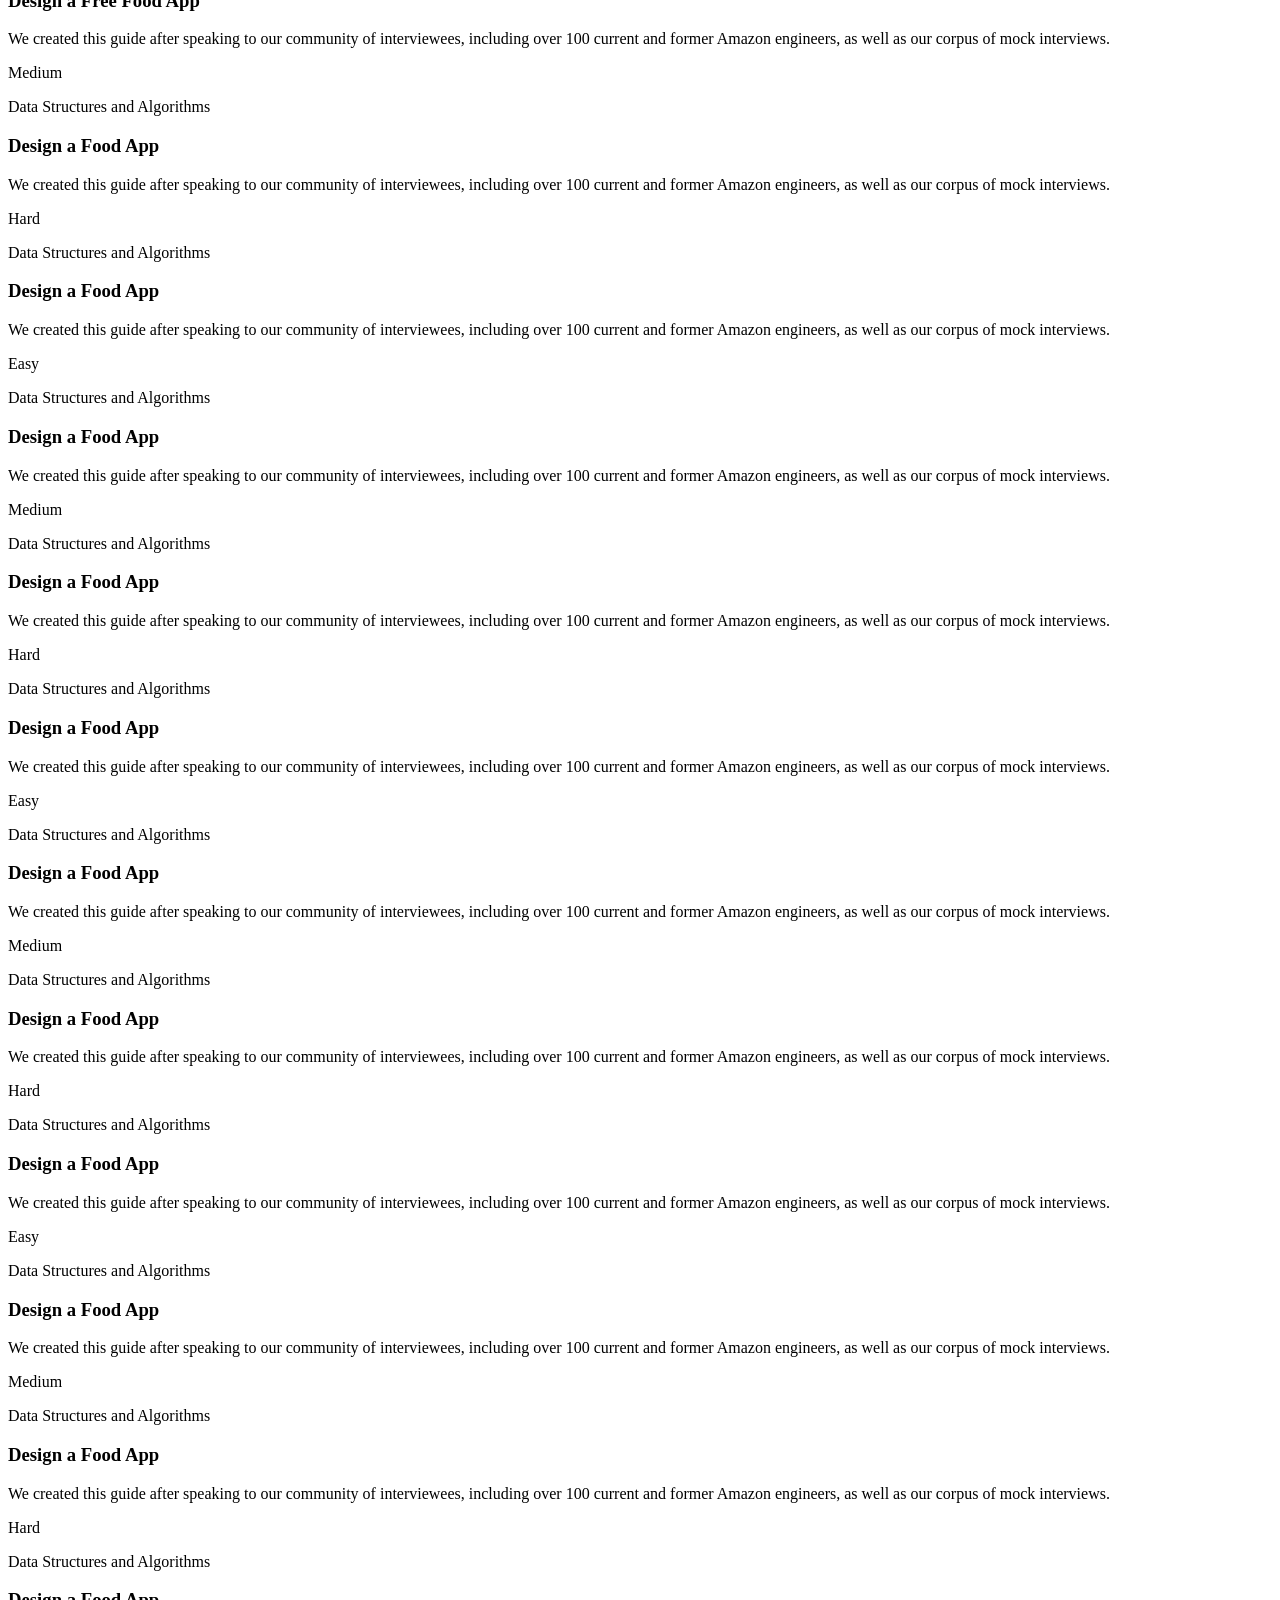
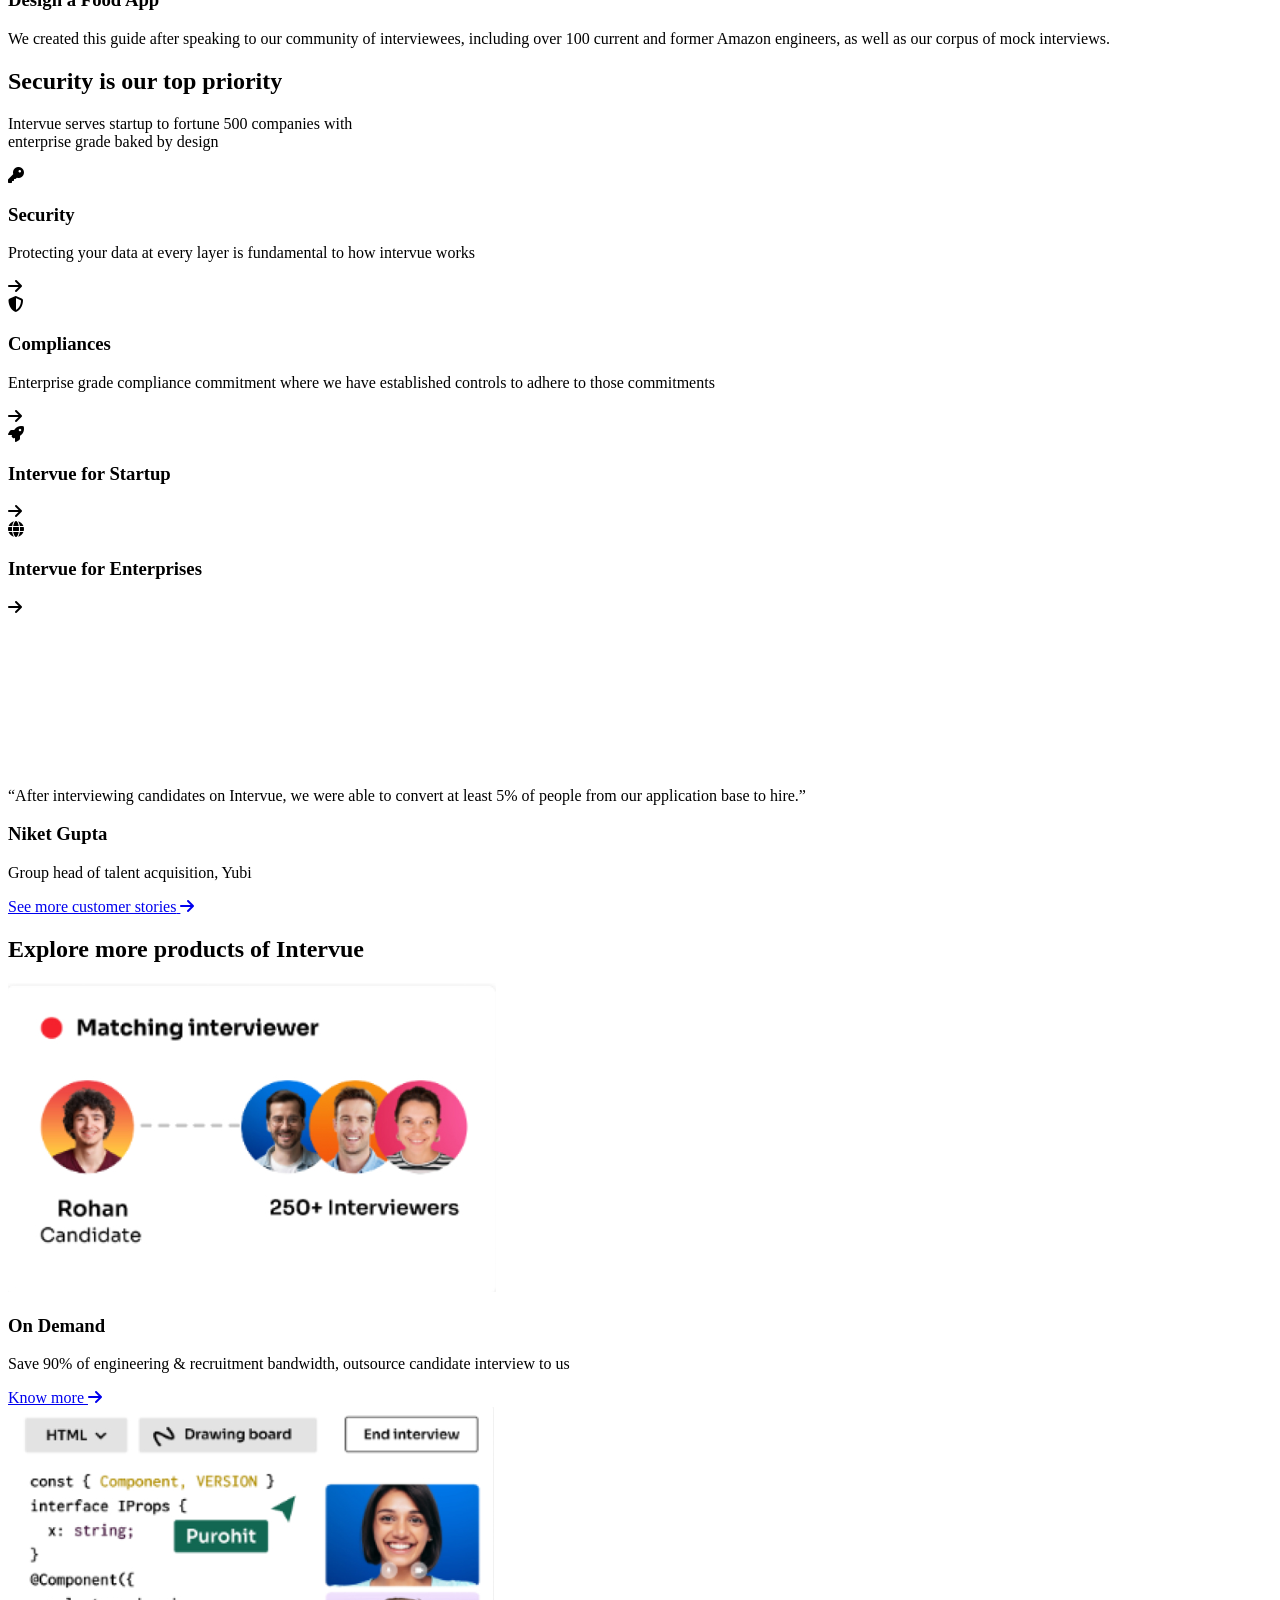
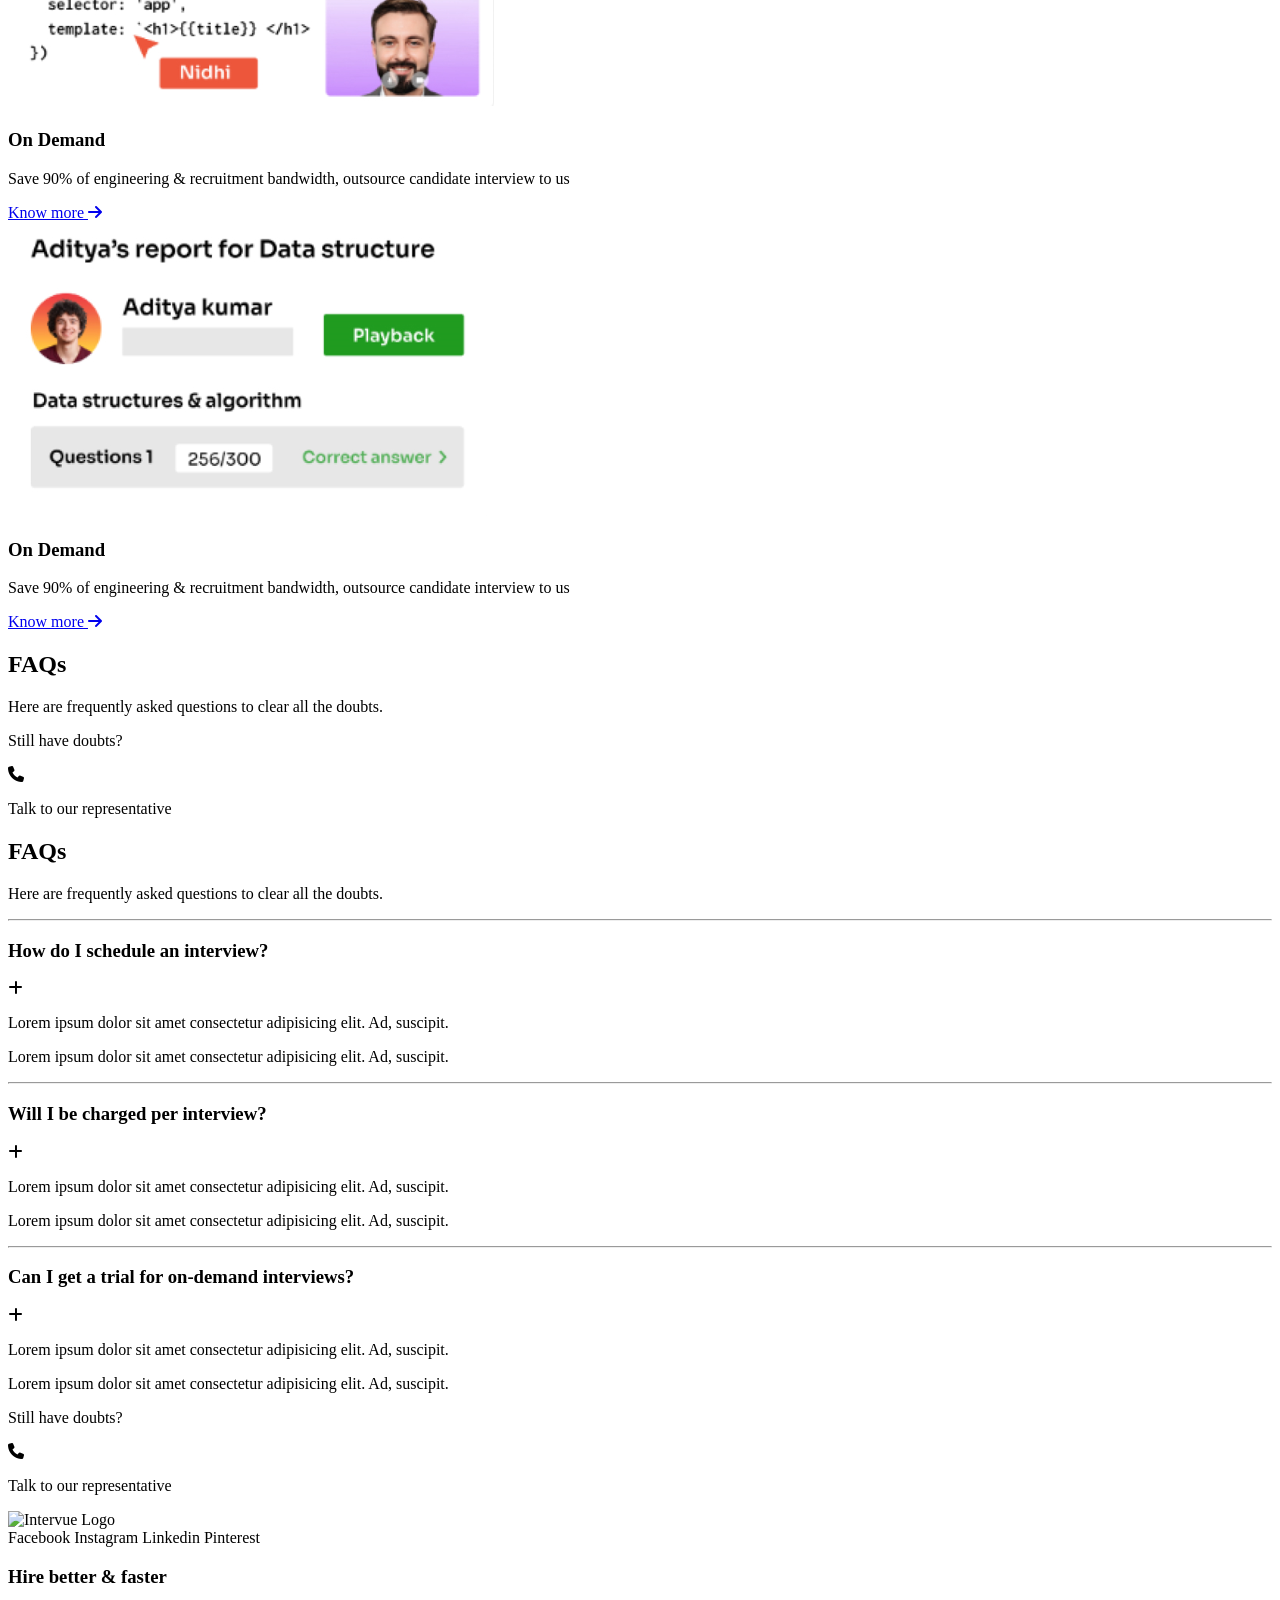
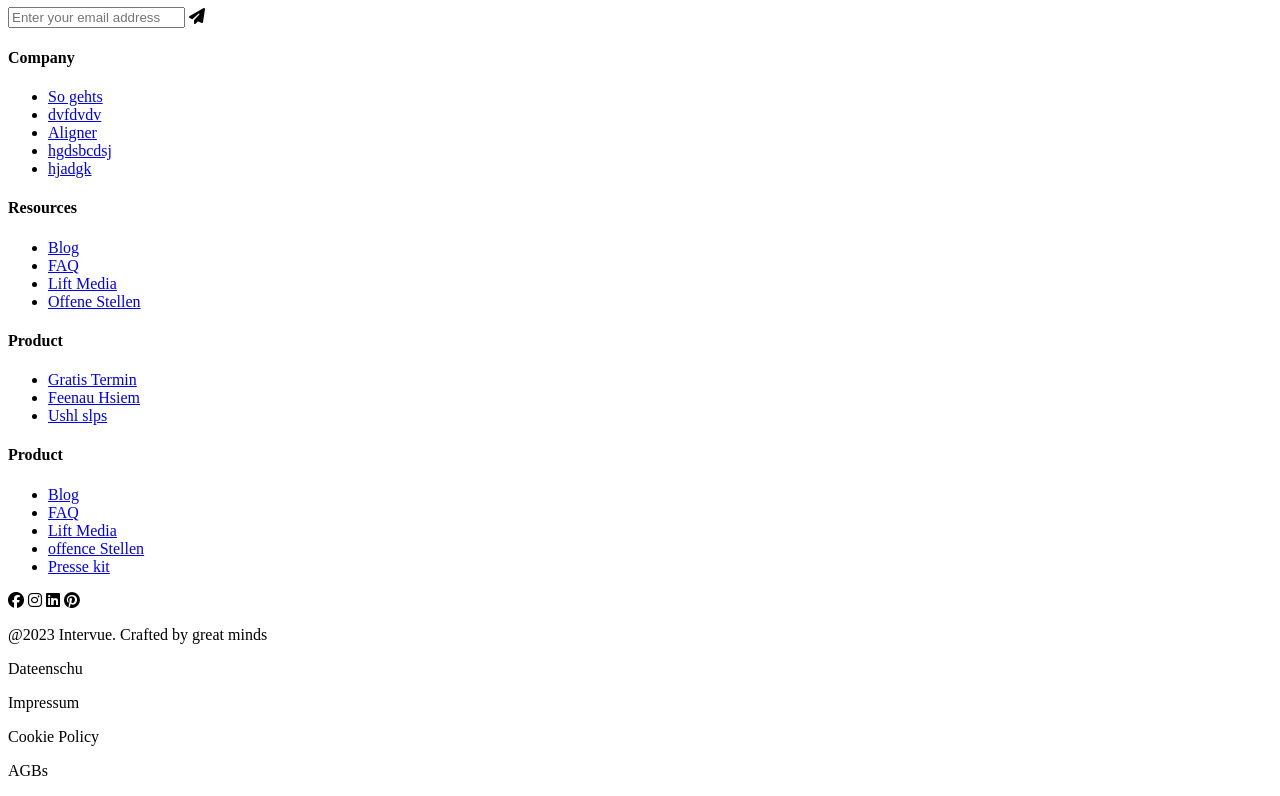
==== commit 313d18d7: "Done changes on design" ====
--- a/index.html
+++ b/index.html
@@ -32,17 +32,17 @@
 
 </head>
 <body class="font-sora">
+  <div class="w-screen md:w-full overflow-hidden">
+
+  
     <!--            Navbar                        -->
     <nav class="bg-white shadow-md">
         <div class="max-w-7xl mx-auto px-4 sm:px-6 lg:px-8">
             <div class="flex justify-between h-16">
                 
                 <div class="flex items-center">
-                    <!-- Logo -->
-                    <div class="flex-shrink-0 flex items-center font-medium">
-                        INTERVUE
-                    </div>
-                    
+                  <!-- Logo -->
+                  <img src="https://d2b1cooxpkirg1.cloudfront.net/publicAssets/intervue.svg" alt="Intervue Logo" class="h-6 w-auto" />                    
                 </div>
                 
                 <!-- buttons - Desktop -->
@@ -55,8 +55,12 @@
                         <a href="#" class="text-gray-500 hover:text-gray-900 px-1 pt-1 text-sm font-medium">Features</a>
                         <a href="#" class="text-gray-500 hover:text-gray-900 px-1 pt-1 text-sm font-medium">Start a Trial</a>
 
-                    <a href="#" class="btn-login border border-black text-black px-4 py-2  text-sm font-medium transition duration-300">Login</a>
-                    <a href="#" class="btn-signup border border-black text-black px-4 py-2  text-sm font-medium transition duration-300">Sign Up</a>
+                        <a href="#" class="border border-black text-black px-4 py-2 text-sm font-medium transition duration-300 hover:bg-white hover:text-blue-600">
+                          Login
+                        </a>
+                        <a href="#" class="bg-black text-white px-4 py-2 text-sm font-medium">
+                        Sign Up
+                        </a>
                 </div>
                 
                 <!-- Mobile menu button -->
@@ -89,8 +93,9 @@
             </div>
             <div class="border-t border-gray-200 pt-4 pb-3">
                 <div class="space-y-1 px-2">
-                    <a href="#" class="btn-login block border border-black text-black px-4 py-2 rounded-md text-base font-medium text-center transition duration-300">Login</a>
-                    <a href="#" class="btn-signup block border border-black text-black px-4 py-2 rounded-md text-base font-medium text-center transition duration-300 mt-2">Sign Up</a>
+                    <a href="#" class="block border border-black text-black px-4 py-2 rounded-md text-base font-medium text-center transition duration-300 hover:bg-white hover:text-blue-600">Login</a>
+                    <a href="#" class="block bg-black text-white px-4 py-2 rounded-md text-base font-medium text-center mt-2">
+                      Sign Up</a>
                 </div>
             </div>
         </div>
@@ -129,116 +134,175 @@
     <div class="container mx-auto px-4 py-12">
   <div class="grid grid-cols-1 md:grid-cols-2 lg:grid-cols-3 gap-6">
 
-    <!-- Easy Card (hidden on mobile) -->
-    <div class="hidden md:block border border-gray-200 rounded-lg overflow-hidden shadow-sm hover:shadow-md transition-shadow">
-      <div class="p-4 flex items-center gap-3">
-        <span class="inline-block px-2 py-1 text-xs font-semibold text-white rounded bg-badge-blue">Easy</span>
-        <p class="text-sm font-medium text-gray-700">DATA STRUCTURES AND ALGORITHMS</p>
-      </div>
-      <div class="p-6">
-        <h3 class="text-lg font-bold mb-2">Design a food App</h3>
-        <p class="text-gray-600">We created this guide after speaking to our community...</p>
+    <!-- Easy Card -->
+    <div class="border border-gray-200 rounded-lg overflow-hidden shadow-sm hover:shadow-md transition-shadow bg-white">
+      <div class="flex items-center gap-3 px-5 pt-5 mb-4">
+        <span class="inline-block px-2.5 py-1 text-xs font-semibold text-white rounded-md bg-blue-500">Easy</span>
+        <p class="text-xs font-medium text-gray-700 uppercase tracking-wide">Data Structures and Algorithms</p>
+      </div>
+      <div class="px-5 pb-4">
+        <h3 class="text-base font-medium mb-2 text-gray-800">Design a Free Food App</h3>
+        <p class="text-sm text-gray-600 leading-relaxed">
+          We created this guide after speaking to our community of interviewees, including over 100 current and former Amazon engineers, as well as our corpus of mock interviews.
+        </p>
       </div>
     </div>
 
     <!-- Medium Card -->
-    <div class="border border-gray-200 rounded-lg overflow-hidden shadow-sm hover:shadow-md transition-shadow">
-      <div class="p-4 flex items-center gap-3">
-        <span class="inline-block px-2 py-1 text-xs font-semibold text-white rounded bg-badge-orange">Medium</span>
-        <p class="text-sm font-medium text-gray-700">DATA STRUCTURES AND ALGORITHMS</p>
-      </div>
-      <div class="p-6">
-        <h3 class="text-lg font-bold mb-2">Design a food App</h3>
-        <p class="text-gray-600">We created this guide after speaking to our community...</p>
-      </div>
-    </div>
-
-    <!-- Hard Card (hidden on mobile) -->
-    <div class="hidden md:block border border-gray-200 rounded-lg overflow-hidden shadow-sm hover:shadow-md transition-shadow">
-      <div class="p-4 flex items-center gap-3">
-        <span class="inline-block px-2 py-1 text-xs font-semibold text-white rounded bg-badge-green">Hard</span>
-        <p class="text-sm font-medium text-gray-700">DATA STRUCTURES AND ALGORITHMS</p>
-      </div>
-      <div class="p-6">
-        <h3 class="text-lg font-bold mb-2">Design a food App</h3>
-        <p class="text-gray-600">We created this guide after speaking to our community...</p>
-      </div>
-    </div>
-
-    <!-- Easy Card (hidden on mobile) -->
-    <div class="hidden md:block border border-gray-200 rounded-lg overflow-hidden shadow-sm hover:shadow-md transition-shadow">
-      <div class="p-4 flex items-center gap-3">
-        <span class="inline-block px-2 py-1 text-xs font-semibold text-white rounded bg-badge-blue">Easy</span>
-        <p class="text-sm font-medium text-gray-700">DATA STRUCTURES AND ALGORITHMS</p>
-      </div>
-      <div class="p-6">
-        <h3 class="text-lg font-bold mb-2">Design a food App</h3>
-        <p class="text-gray-600">We created this guide after speaking to our community...</p>
-      </div>
-    </div>
-
-    <!-- Medium Card -->
-    <div class="border border-gray-200 rounded-lg overflow-hidden shadow-sm hover:shadow-md transition-shadow">
-      <div class="p-4 flex items-center gap-3">
-        <span class="inline-block px-2 py-1 text-xs font-semibold text-white rounded bg-badge-orange">Medium</span>
-        <p class="text-sm font-medium text-gray-700">DATA STRUCTURES AND ALGORITHMS</p>
-      </div>
-      <div class="p-6">
-        <h3 class="text-lg font-bold mb-2">Design a food App</h3>
-        <p class="text-gray-600">We created this guide after speaking to our community...</p>
-      </div>
-    </div>
-
-    <!-- Hard Card (hidden on mobile) -->
-    <div class="hidden md:block border border-gray-200 rounded-lg overflow-hidden shadow-sm hover:shadow-md transition-shadow">
-      <div class="p-4 flex items-center gap-3">
-        <span class="inline-block px-2 py-1 text-xs font-semibold text-white rounded bg-badge-green">Hard</span>
-        <p class="text-sm font-medium text-gray-700">DATA STRUCTURES AND ALGORITHMS</p>
-      </div>
-      <div class="p-6">
-        <h3 class="text-lg font-bold mb-2">Design a food App</h3>
-        <p class="text-gray-600">We created this guide after speaking to our community...</p>
-      </div>
-    </div>
-
-    <!-- Easy Card (hidden on mobile) -->
-    <div class="hidden md:block border border-gray-200 rounded-lg overflow-hidden shadow-sm hover:shadow-md transition-shadow">
-      <div class="p-4 flex items-center gap-3">
-        <span class="inline-block px-2 py-1 text-xs font-semibold text-white rounded bg-badge-blue">Easy</span>
-        <p class="text-sm font-medium text-gray-700">DATA STRUCTURES AND ALGORITHMS</p>
-      </div>
-      <div class="p-6">
-        <h3 class="text-lg font-bold mb-2">Design a food App</h3>
-        <p class="text-gray-600">We created this guide after speaking to our community...</p>
-      </div>
-    </div>
-
-    <!-- Medium Card -->
-    <div class="border border-gray-200 rounded-lg overflow-hidden shadow-sm hover:shadow-md transition-shadow">
-      <div class="p-4 flex items-center gap-3">
-        <span class="inline-block px-2 py-1 text-xs font-semibold text-white rounded bg-badge-orange">Medium</span>
-        <p class="text-sm font-medium text-gray-700">DATA STRUCTURES AND ALGORITHMS</p>
-      </div>
-      <div class="p-6">
-        <h3 class="text-lg font-bold mb-2">Design a food App</h3>
-        <p class="text-gray-600">We created this guide after speaking to our community...</p>
-      </div>
-    </div>
-
-    <!-- Hard Card (hidden on mobile) -->
-    <div class="hidden md:block border border-gray-200 rounded-lg overflow-hidden shadow-sm hover:shadow-md transition-shadow">
-      <div class="p-4 flex items-center gap-3">
-        <span class="inline-block px-2 py-1 text-xs font-semibold text-white rounded bg-badge-green">Hard</span>
-        <p class="text-sm font-medium text-gray-700">DATA STRUCTURES AND ALGORITHMS</p>
-      </div>
-      <div class="p-6">
-        <h3 class="text-lg font-bold mb-2">Design a food App</h3>
-        <p class="text-gray-600">We created this guide after speaking to our community...</p>
+    <div class="border border-gray-200 rounded-lg overflow-hidden shadow-sm hover:shadow-md transition-shadow bg-white">
+      <div class="flex items-center gap-3 px-5 pt-5 mb-4">
+        <span class="inline-block px-2.5 py-1 text-xs font-semibold text-white rounded-md bg-orange-500">Medium</span>
+        <p class="text-xs font-medium text-gray-700 uppercase tracking-wide">Data Structures and Algorithms</p>
+      </div>
+      <div class="px-5 pb-4">
+        <h3 class="text-base font-medium mb-2 text-gray-800">Design a Food App</h3>
+        <p class="text-sm text-gray-600 leading-relaxed">
+          We created this guide after speaking to our community of interviewees, including over 100 current and former Amazon engineers, as well as our corpus of mock interviews.
+        </p>
+      </div>
+    </div>
+
+    <!-- Hard Card -->
+    <div class="hidden md:block border border-gray-200 rounded-lg overflow-hidden shadow-sm hover:shadow-md transition-shadow bg-white">
+      <div class="flex items-center gap-3 px-5 pt-5 mb-4">
+        <span class="inline-block px-2.5 py-1 text-xs font-semibold text-white rounded-md bg-green-600">Hard</span>
+        <p class="text-xs font-medium text-gray-700 uppercase tracking-wide">Data Structures and Algorithms</p>
+      </div>
+      <div class="px-5 pb-4">
+        <h3 class="text-base font-medium mb-2 text-gray-800">Design a Food App</h3>
+        <p class="text-sm text-gray-600 leading-relaxed">
+          We created this guide after speaking to our community of interviewees, including over 100 current and former Amazon engineers, as well as our corpus of mock interviews.
+        </p>
+      </div>
+    </div>
+
+    <!-- Another Easy Card -->
+    <div class="hidden md:block border border-gray-200 rounded-lg overflow-hidden shadow-sm hover:shadow-md transition-shadow bg-white">
+      <div class="flex items-center gap-3 px-5 pt-5 mb-4">
+        <span class="inline-block px-2.5 py-1 text-xs font-semibold text-white rounded-md bg-blue-500">Easy</span>
+        <p class="text-xs font-medium text-gray-700 uppercase tracking-wide">Data Structures and Algorithms</p>
+      </div>
+      <div class="px-5 pb-4">
+        <h3 class="text-base font-medium mb-2 text-gray-800">Design a Food App</h3>
+        <p class="text-sm text-gray-600 leading-relaxed">
+          We created this guide after speaking to our community of interviewees, including over 100 current and former Amazon engineers, as well as our corpus of mock interviews.
+        </p>
+      </div>
+    </div>
+
+    <!-- Another Medium Card -->
+    <div class="border border-gray-200 rounded-lg overflow-hidden shadow-sm hover:shadow-md transition-shadow bg-white">
+      <div class="flex items-center gap-3 px-5 pt-5 mb-4">
+        <span class="inline-block px-2.5 py-1 text-xs font-semibold text-white rounded-md bg-orange-500">Medium</span>
+        <p class="text-xs font-medium text-gray-700 uppercase tracking-wide">Data Structures and Algorithms</p>
+      </div>
+      <div class="px-5 pb-4">
+        <h3 class="text-base font-medium mb-2 text-gray-800">Design a Food App</h3>
+        <p class="text-sm text-gray-600 leading-relaxed">
+          We created this guide after speaking to our community of interviewees, including over 100 current and former Amazon engineers, as well as our corpus of mock interviews.
+        </p>
+      </div>
+    </div>
+
+    <!-- Another Hard Card -->
+    <div class="hidden md:block border border-gray-200 rounded-lg overflow-hidden shadow-sm hover:shadow-md transition-shadow bg-white">
+      <div class="flex items-center gap-3 px-5 pt-5 mb-4">
+        <span class="inline-block px-2.5 py-1 text-xs font-semibold text-white rounded-md bg-green-600">Hard</span>
+        <p class="text-xs font-medium text-gray-700 uppercase tracking-wide">Data Structures and Algorithms</p>
+      </div>
+      <div class="px-5 pb-4">
+        <h3 class="text-base font-medium mb-2 text-gray-800">Design a Food App</h3>
+        <p class="text-sm text-gray-600 leading-relaxed">
+          We created this guide after speaking to our community of interviewees, including over 100 current and former Amazon engineers, as well as our corpus of mock interviews.
+        </p>
+      </div>
+    </div>
+
+    <div class="hidden md:block border border-gray-200 rounded-lg overflow-hidden shadow-sm hover:shadow-md transition-shadow bg-white">
+      <div class="flex items-center gap-3 px-5 pt-5 mb-4">
+        <span class="inline-block px-2.5 py-1 text-xs font-semibold text-white rounded-md bg-blue-500">Easy</span>
+        <p class="text-xs font-medium text-gray-700 uppercase tracking-wide">Data Structures and Algorithms</p>
+      </div>
+      <div class="px-5 pb-4">
+        <h3 class="text-base font-medium mb-2 text-gray-800">Design a Food App</h3>
+        <p class="text-sm text-gray-600 leading-relaxed">
+          We created this guide after speaking to our community of interviewees, including over 100 current and former Amazon engineers, as well as our corpus of mock interviews.
+        </p>
+      </div>
+    </div>
+
+    <!-- Another Medium Card -->
+    <div class="border border-gray-200 rounded-lg overflow-hidden shadow-sm hover:shadow-md transition-shadow bg-white">
+      <div class="flex items-center gap-3 px-5 pt-5 mb-4">
+        <span class="inline-block px-2.5 py-1 text-xs font-semibold text-white rounded-md bg-orange-500">Medium</span>
+        <p class="text-xs font-medium text-gray-700 uppercase tracking-wide">Data Structures and Algorithms</p>
+      </div>
+      <div class="px-5 pb-4">
+        <h3 class="text-base font-medium mb-2 text-gray-800">Design a Food App</h3>
+        <p class="text-sm text-gray-600 leading-relaxed">
+          We created this guide after speaking to our community of interviewees, including over 100 current and former Amazon engineers, as well as our corpus of mock interviews.
+        </p>
+      </div>
+    </div>
+
+    <!-- Another Hard Card -->
+    <div class="hidden md:block border border-gray-200 rounded-lg overflow-hidden shadow-sm hover:shadow-md transition-shadow bg-white">
+      <div class="flex items-center gap-3 px-5 pt-5 mb-4">
+        <span class="inline-block px-2.5 py-1 text-xs font-semibold text-white rounded-md bg-green-600">Hard</span>
+        <p class="text-xs font-medium text-gray-700 uppercase tracking-wide">Data Structures and Algorithms</p>
+      </div>
+      <div class="px-5 pb-4">
+        <h3 class="text-base font-medium mb-2 text-gray-800">Design a Food App</h3>
+        <p class="text-sm text-gray-600 leading-relaxed">
+          We created this guide after speaking to our community of interviewees, including over 100 current and former Amazon engineers, as well as our corpus of mock interviews.
+        </p>
+      </div>
+    </div>
+
+    <div class="hidden md:block border border-gray-200 rounded-lg overflow-hidden shadow-sm hover:shadow-md transition-shadow bg-white">
+      <div class="flex items-center gap-3 px-5 pt-5 mb-4">
+        <span class="inline-block px-2.5 py-1 text-xs font-semibold text-white rounded-md bg-blue-500">Easy</span>
+        <p class="text-xs font-medium text-gray-700 uppercase tracking-wide">Data Structures and Algorithms</p>
+      </div>
+      <div class="px-5 pb-4">
+        <h3 class="text-base font-medium mb-2 text-gray-800">Design a Food App</h3>
+        <p class="text-sm text-gray-600 leading-relaxed">
+          We created this guide after speaking to our community of interviewees, including over 100 current and former Amazon engineers, as well as our corpus of mock interviews.
+        </p>
+      </div>
+    </div>
+
+    <!-- Another Medium Card -->
+    <div class="border border-gray-200 rounded-lg overflow-hidden shadow-sm hover:shadow-md transition-shadow bg-white">
+      <div class="flex items-center gap-3 px-5 pt-5 mb-4">
+        <span class="inline-block px-2.5 py-1 text-xs font-semibold text-white rounded-md bg-orange-500">Medium</span>
+        <p class="text-xs font-medium text-gray-700 uppercase tracking-wide">Data Structures and Algorithms</p>
+      </div>
+      <div class="px-5 pb-4">
+        <h3 class="text-base font-medium mb-2 text-gray-800">Design a Food App</h3>
+        <p class="text-sm text-gray-600 leading-relaxed">
+          We created this guide after speaking to our community of interviewees, including over 100 current and former Amazon engineers, as well as our corpus of mock interviews.
+        </p>
+      </div>
+    </div>
+
+    <!-- Another Hard Card -->
+    <div class="hidden md:block border border-gray-200 rounded-lg overflow-hidden shadow-sm hover:shadow-md transition-shadow bg-white">
+      <div class="flex items-center gap-3 px-5 pt-5 mb-4">
+        <span class="inline-block px-2.5 py-1 text-xs font-semibold text-white rounded-md bg-green-600">Hard</span>
+        <p class="text-xs font-medium text-gray-700 uppercase tracking-wide">Data Structures and Algorithms</p>
+      </div>
+      <div class="px-5 pb-4">
+        <h3 class="text-base font-medium mb-2 text-gray-800">Design a Food App</h3>
+        <p class="text-sm text-gray-600 leading-relaxed">
+          We created this guide after speaking to our community of interviewees, including over 100 current and former Amazon engineers, as well as our corpus of mock interviews.
+        </p>
       </div>
     </div>
 
   </div>
     </div>
+
 
 
 
@@ -319,47 +383,54 @@
 
     <!--            customer review                   -->
     <div class="bg-gray-100 py-16 px-6 sm:px-8 lg:px-20 font-sora">
-        <div class="max-w-7xl mx-auto flex flex-col md:flex-row items-center gap-10">
-            
-            <!-- Video Div -->
-            <div class="bg-gray-300 rounded-r-full overflow-hidden w-full md:w-1/2 h-64 flex items-center justify-center">
-            <!-- Replace with actual video element or thumbnail if needed -->
-            <video class="w-full h-full object-cover" autoplay>
-                <source src="your-video.mp4" type="video/mp4">
-                Your browser does not support the video tag.
-            </video>
-            </div>
-
-            <!-- Text Content -->
-            <div class="w-full md:w-1/2 space-y-4 text-left">
-            <p class="text-gray-700 text-lg">
-                “After interviewing candidates on Intervue, we were able to convert at least 5% of people from our application base to hire.”
-            </p>
-            <h3 class="text-xl font-semibold text-gray-900">Niket Gupta</h3>
-            <p class="text-gray-600">Group head of talent acquisition, Yubi</p>
-            <a href="#" class="text-blue-400 font-medium flex items-center space-x-2 hover:underline">
-                <span>See more customer stories</span>
-                <i class="fas fa-arrow-right text-sm"></i>
-            </a>
-            </div>
-            
-        </div>
-    </div>
-
-
-
-
-    <!--            know more about                  -->
+      <div class="max-w-7xl mx-auto flex flex-col md:flex-row items-center gap-10">
+
+        <!-- Video Section (55%) -->
+        <div class="basis-[55%] h-64 relative rounded-r-full overflow-hidden bg-gray-300">
+          <video
+            id="testimonialVideo"
+            class="w-full h-full object-cover rounded-r-full cursor-pointer"
+            poster="https://d2b1cooxpkirg1.cloudfront.net/publicAssets/homepage/testimonials/yubi.webp"
+            onclick="this.play(); this.setAttribute('controls', true);"
+            preload="none"
+          >
+            <source src="https://dersyb7nfifdf.cloudfront.net/public/assets/videos/Yubi-Niket.mp4" type="video/mp4" />
+            Your browser does not support the video tag.
+          </video>
+        </div>
+
+        <!-- Text Section (45%) -->
+        <div class="basis-[45%] space-y-4 text-left">
+          <p class="text-gray-700 text-lg">
+            “After interviewing candidates on Intervue, we were able to convert at least 5% of people from our application base to hire.”
+          </p>
+          <h3 class="text-xl font-semibold text-gray-900">Niket Gupta</h3>
+          <p class="text-gray-600">Group head of talent acquisition, Yubi</p>
+          <a href="#" class="text-blue-400 font-medium flex items-center space-x-2 hover:underline">
+            <span>See more customer stories</span>
+            <i class="fas fa-arrow-right text-sm"></i>
+          </a>
+        </div>
+
+      </div>
+    </div>
+
+
+
+
+
+
+    <!--            Explore more products                  -->
     <div class="rounded-lg py-12 px-6 sm:px-8 lg:px-20 font-sora max-w-7xl mx-auto mt-16">
-        <h2 class="text-2xl text-center font-semibold text-gray-800 mb-10">
+        <h2 class="text-2xl text-center font-medium text-gray-800 mb-10">
             Explore more products of Intervue
         </h2>
 
         <div class="grid grid-cols-1 md:grid-cols-3 gap-8">
 
             <div class="p-6 rounded-lg border hover:shadow-[6px_6px_12px_rgba(0,0,0,0.1)] transition-shadow duration-300">
-            <img src="your-image1.jpg" alt="Product 1" class="rounded-md mb-4 w-full h-40 object-cover" />
-            <h3 class="text-lg font-semibold text-gray-900 mb-2">On Demand</h3>
+            <img src="image1.png" alt="Product 1" class="rounded-md mb-4 w-full h-40 object-cover" />
+            <h3 class="text-lg font-medium text-gray-900 mb-2">On Demand</h3>
             <p class="text-gray-600 mb-6">
                 Save 90% of engineering & recruitment bandwidth, outsource candidate interview to us
             </p>
@@ -370,8 +441,8 @@
             </div>
 
             <div class="p-6 rounded-lg border hover:shadow-[6px_6px_12px_rgba(0,0,0,0.1)] transition-shadow duration-300">
-            <img src="your-image2.jpg" alt="Product 2" class="rounded-md mb-4 w-full h-40 object-cover" />
-            <h3 class="text-lg font-semibold text-gray-900 mb-2">On Demand</h3>
+            <img src="image2.png" alt="Product 2" class="rounded-md mb-4 w-full h-40 object-cover" />
+            <h3 class="text-lg font-medium text-gray-900 mb-2">On Demand</h3>
             <p class="text-gray-600 mb-6">
                 Save 90% of engineering & recruitment bandwidth, outsource candidate interview to us
             </p>
@@ -382,8 +453,8 @@
             </div>
 
             <div class="p-6 rounded-lg border hover:shadow-[6px_6px_12px_rgba(0,0,0,0.1)] transition-shadow duration-300">
-            <img src="your-image3.jpg" alt="Product 3" class="rounded-md mb-4 w-full h-40 object-cover" />
-            <h3 class="text-lg font-semibold text-gray-900 mb-2">On Demand</h3>
+            <img src="image3.png" alt="Product 3" class="rounded-md mb-4 w-full h-40 object-cover" />
+            <h3 class="text-lg font-medium text-gray-900 mb-2">On Demand</h3>
             <p class="text-gray-600 mb-6">
                 Save 90% of engineering & recruitment bandwidth, outsource candidate interview to us
             </p>
@@ -400,28 +471,28 @@
 
     <!-- FAQs-->
     <!-- FAQ Section -->
-<div class="bg-[#F5E7E7] max-w-7xl mx-auto px-6 sm:px-8 lg:px-20 py-16 font-sora">
-  <div class="grid grid-cols-1 md:grid-cols-2 gap-12">
-
+<div class="bg-[#F5E7E7] max-w-full mx-auto px-6 sm:px-8 lg:px-20 py-16 font-sora">
+  <div class="grid w-full grid-cols-1 md:grid-cols-[2fr_3fr] gap-12 md:gap-0">
     <!-- Left Section for Desktop -->
-    <div class="hidden md:block">
-      <h2 class="text-2xl font-semibold text-gray-800 mb-4">FAQs</h2>
+    <div class="hidden md:flex flex-col items-start justify-between h-full mr-12">
+      <h2 class="text-2xl text-gray-800 mb-4">FAQs</h2>
       <p class="text-gray-600 mb-6">
         Here are frequently asked questions to clear all the doubts.
       </p>
-      <p class="text-gray-700 mb-4">Still have doubts?</p>
-      <div class="flex items-center space-x-3 text-blue-400">
-        <i class="fas fa-phone text-lg"></i>
-        <p class="text-sm">Talk to our representative</p>
+      <div>
+        <p class="text-gray-700 text-md font-medium">Still have doubts?</p>
+        <div class="flex items-center space-x-1 text-blue-500">
+          <i class="fas fa-phone text-lg"></i>
+          <p class="font-medium">Talk to our representative</p>
+        </div>
       </div>
     </div>
 
     <!-- Right Section (Questions) -->
-    <div class="space-y-6">
-
+    <div class="space-y-4">
       <!-- Mobile Heading and Description -->
       <div class="md:hidden">
-        <h2 class="text-2xl font-semibold text-gray-800 mb-4">FAQs</h2>
+        <h2 class="text-2xl font-medium text-gray-800 mb-4">FAQs</h2>
         <p class="text-gray-600 mb-6">
           Here are frequently asked questions to clear all the doubts.
         </p>
@@ -463,7 +534,7 @@
         <p class="mt-2 text-gray-700 block md:hidden">Lorem ipsum dolor sit amet consectetur adipisicing elit. Ad, suscipit.</p>
       </div>
 
-      <!-- Mobile "Still have doubts?" section (only visible in mobile) -->
+      <!-- only visible in mobile -->
       <div class="block md:hidden pt-6">
         <p class="text-gray-700 mb-4">Still have doubts?</p>
         <div class="flex items-center space-x-3 text-blue-400">
@@ -471,103 +542,117 @@
           <p class="text-sm">Talk to our representative</p>
         </div>
       </div>
-
     </div>
   </div>
 </div>
 
-
     <!--               Footer               -->
-    <div class="bg-[#27282C] text-white py-10 px-6 sm:px-12 font-sora">
-  <div class="max-w-7xl mx-auto grid grid-cols-1 md:grid-cols-4 gap-10">
-
-    <div class="space-y-6 md:mr-10">
-      <h2 class="text-2xl font-bold">Intervue</h2>
-
-      <div class="hidden md:flex space-x-4 text-xl text-gray-300 pt-2">
+    <div class="bg-[#27282C] w-full   text-white py-10 md:py-20 px-6 font-sora">
+      <div class="w-4/5 md:w-5/6  mx-auto">
+      <div class="mb-10 md:mb-6 flex items-center justify-center md:justify-start  w-full">
+
+        <img src="https://uploads-ssl.webflow.com/608e9cc36cbcc089f0998643/648175fc7332de3fb931061a_intervue.svg" alt="Intervue Logo" class="h-6 w-auto" />
+      </div>
+   
+    <div class="w-full grid md:grid-cols-2  pb-4">
+
+        <div class="w-5/6 pb-6 md:pb-0 flex flex-col  justify-between h-full">
+
+          <!-- <div class="flex md:hidden space-x-4 text-xl text-gray-300 pt-2">
+            <i class="fab fa-facebook cursor-pointer hover:text-blue-500"></i>
+            <i class="fab fa-instagram cursor-pointer hover:text-pink-500"></i>
+            <i class="fab fa-linkedin cursor-pointer hover:text-blue-400"></i>
+            <i class="fab fa-pinterest cursor-pointer hover:text-red-500"></i>
+          </div> -->
+          <div class="hidden  md:flex justify-between text-sm text-gray-300 pt-2 md:pt-0">
+            <a class="cursor-pointer hover:text-blue-500"> Facebook</a>
+            <a class="cursor-pointer hover:text-pink-500">Instagram</a>
+            <a class="cursor-pointer hover:text-blue-400">Linkedin</a>
+            <a class="cursor-pointer hover:text-red-500">Pinterest</a>
+          </div>
+          <div class="">
+
+            <h3 class="text-md text-yellow-400 font-semibold">Hire better & faster</h3>
+            <div class="relative w-11/12  md:w-3/5 ">
+              <input type="text" placeholder="Enter your email address"
+                    class="w-full bg-transparent border-b border-gray-500 py-2 text-sm pr-10 focus:outline-none text-white placeholder-gray-400" />
+              <i class="fas fa-paper-plane absolute right-0 top-2 text-yellow-400 cursor-pointer"></i>
+            </div>
+          </div>
+        </div>
+
+        <!-- Link Sections -->
+        <div class="w-full">
+          <div class="w-screen p-2 md:p-0 md:w-full  grid grid-cols-2 justify-between sm:grid-cols-2 md:grid-cols-4  gap-y-10">
+            <div>
+              <h4 class="font-medium text-sm mb-2">Company</h4>
+              <ul class="space-y-2 text-xs text-gray-300">
+                <li><a href="#" class="hover:text-yellow-400">So gehts</a></li>
+                <li><a href="#" class="hover:text-yellow-400">dvfdvdv</a></li>
+                <li><a href="#" class="hover:text-yellow-400">Aligner</a></li>
+                <li><a href="#" class="hover:text-yellow-400">hgdsbcdsj</a></li>
+                <li><a href="#" class="hover:text-yellow-400">hjadgk</a></li>
+              </ul>
+            </div>
+
+            <!-- Resources -->
+            <div>
+              <h4 class="font-medium text-sm mb-2">Resources</h4>
+              <ul class="space-y-2 text-xs text-gray-300">
+                <li><a href="#" class="hover:text-yellow-400">Blog</a></li>
+                <li><a href="#" class="hover:text-yellow-400">FAQ</a></li>
+                <li><a href="#" class="hover:text-yellow-400">Lift Media</a></li>
+                <li><a href="#" class="hover:text-yellow-400">Offene Stellen</a></li>
+              </ul>
+            </div>
+
+            <!-- Product 1 -->
+            <div>
+              <h4 class="font-medium text-sm mb-2">Product</h4>
+              <ul class="space-y-2 text-xs text-gray-300">
+                <li><a href="#" class="hover:text-yellow-400">Gratis Termin</a></li>
+                <li><a href="#" class="hover:text-yellow-400">Feenau Hsiem</a></li>
+                <li><a href="#" class="hover:text-yellow-400">Ushl slps</a></li>
+              </ul>
+            </div>
+
+            <!-- Product 2 -->
+            <div>
+              <h4 class="font-medium text-sm mb-2">Product</h4>
+              <ul class="space-y-2 text-xs text-gray-300">
+                <li><a href="#" class="hover:text-yellow-400">Blog</a></li>
+                <li><a href="#" class="hover:text-yellow-400">FAQ</a></li>
+                <li><a href="#" class="hover:text-yellow-400">Lift Media</a></li>
+                <li><a href="#" class="hover:text-yellow-400">offence Stellen</a></li>
+                <li><a href="#" class="hover:text-yellow-400">Presse kit</a></li>
+              </ul>
+            </div>
+          </div>
+        </div>
+     </div>
+
+      <div class="flex md:hidden justify-center mt-10 space-x-6 text-xl text-gray-300">
         <i class="fab fa-facebook cursor-pointer hover:text-blue-500"></i>
         <i class="fab fa-instagram cursor-pointer hover:text-pink-500"></i>
         <i class="fab fa-linkedin cursor-pointer hover:text-blue-400"></i>
         <i class="fab fa-pinterest cursor-pointer hover:text-red-500"></i>
       </div>
 
-      <h3 class="text-md text-yellow-400 font-semibold">Hire better & faster</h3>
-      <div class="relative w-full max-w-xs">
-        <input type="text" placeholder="Your email"
-               class="w-full bg-transparent border-b border-gray-500 py-2 pl-2 pr-10 focus:outline-none text-white placeholder-gray-400" />
-        <i class="fas fa-paper-plane absolute top-2 right-3 text-yellow-400 cursor-pointer"></i>
-      </div>
-    </div>
-
-    <!-- Link Sections -->
-    <div class="md:col-span-3">
-      <div class="grid grid-cols-2 sm:grid-cols-2 md:grid-cols-4 gap-x-6 gap-y-10">
-        <div>
-          <h4 class="font-bold text-lg mb-2">Company</h4>
-          <ul class="space-y-2 text-sm text-gray-300">
-            <li><a href="#" class="hover:text-yellow-400">fdvfdb</a></li>
-            <li><a href="#" class="hover:text-yellow-400">dvfdvdv</a></li>
-            <li><a href="#" class="hover:text-yellow-400">fdhvfj</a></li>
-            <li><a href="#" class="hover:text-yellow-400">hgdsbcdsj</a></li>
-          </ul>
-        </div>
-
-        <!-- Resources -->
-        <div>
-          <h4 class="font-bold text-lg mb-2">Resources</h4>
-          <ul class="space-y-2 text-sm text-gray-300">
-            <li><a href="#" class="hover:text-yellow-400">Blog</a></li>
-            <li><a href="#" class="hover:text-yellow-400">FAQ</a></li>
-            <li><a href="#" class="hover:text-yellow-400">Lift Media</a></li>
-            <li><a href="#" class="hover:text-yellow-400">Offence Stellen</a></li>
-          </ul>
-        </div>
-
-        <!-- Product 1 -->
-        <div>
-          <h4 class="font-bold text-lg mb-2">Product</h4>
-          <ul class="space-y-2 text-sm text-gray-300">
-            <li><a href="#" class="hover:text-yellow-400">Blog</a></li>
-            <li><a href="#" class="hover:text-yellow-400">FAQ</a></li>
-            <li><a href="#" class="hover:text-yellow-400">Lift Media</a></li>
-            <li><a href="#" class="hover:text-yellow-400">Offence Stellen</a></li>
-          </ul>
-        </div>
-
-        <!-- Product 2 -->
-        <div>
-          <h4 class="font-bold text-lg mb-2">Product</h4>
-          <ul class="space-y-2 text-sm text-gray-300">
-            <li><a href="#" class="hover:text-yellow-400">Blog</a></li>
-            <li><a href="#" class="hover:text-yellow-400">FAQ</a></li>
-            <li><a href="#" class="hover:text-yellow-400">Lift Media</a></li>
-            <li><a href="#" class="hover:text-yellow-400">Offence Stellen</a></li>
-          </ul>
-        </div>
-      </div>
-    </div>
-  </div>
-
-  <div class="flex md:hidden justify-center mt-10 space-x-6 text-xl text-gray-300">
-    <i class="fab fa-facebook cursor-pointer hover:text-blue-500"></i>
-    <i class="fab fa-instagram cursor-pointer hover:text-pink-500"></i>
-    <i class="fab fa-linkedin cursor-pointer hover:text-blue-400"></i>
-    <i class="fab fa-pinterest cursor-pointer hover:text-red-500"></i>
-  </div>
-
-  <!-- Bottom Row -->
-  <div class="mt-10 pt-6 border-t border-gray-600 text-sm text-gray-400">
-    <div class="max-w-7xl mx-auto flex flex-col md:flex-row justify-between items-center gap-3">
-      <p>@2023 Intervue. Crafted by great minds</p>
-      <div class="flex flex-wrap justify-center md:justify-end gap-x-6 gap-y-1">
-        <p>fdhvbej</p>
-        <p>dchde ecn</p>
-        <p>Cookie Policy</p>
-      </div>
-    </div>
-  </div>
+        <!-- Bottom Row -->
+      <div class="mt-10 pt-6 text-xs text-gray-400">
+        <div class="max-w-7xl mx-auto flex flex-col md:flex-row justify-between items-center ">
+          <p>@2023 Intervue. Crafted by great minds</p>
+          <div class="flex flex-wrap justify-center md:justify-end gap-x-6 gap-y-1">
+            <p>Dateenschu</p>
+            <p>Impressum</p>
+            <p>Cookie Policy</p>
+            <p>AGBs</p>
+          </div>
+        </div>
+      </div>
+      </div>
+    </div>
 </div>
-
 
 
 
